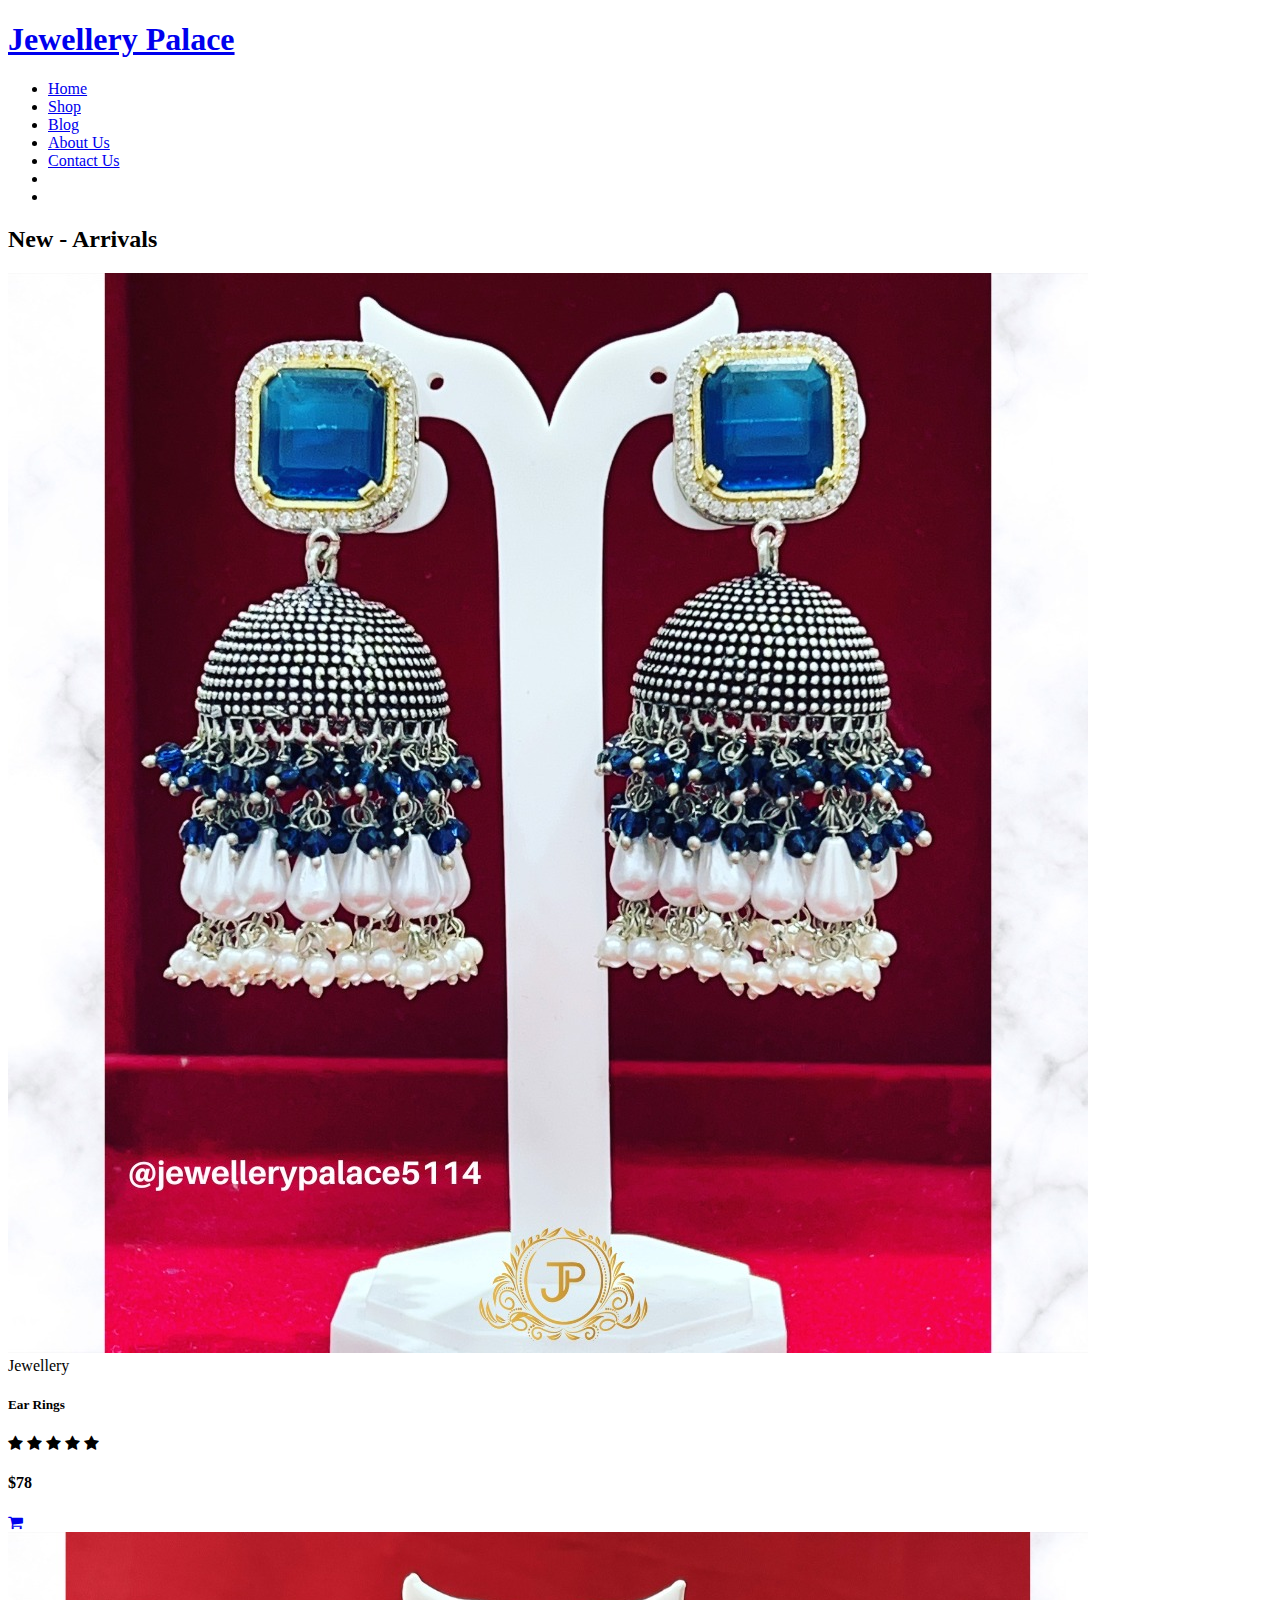
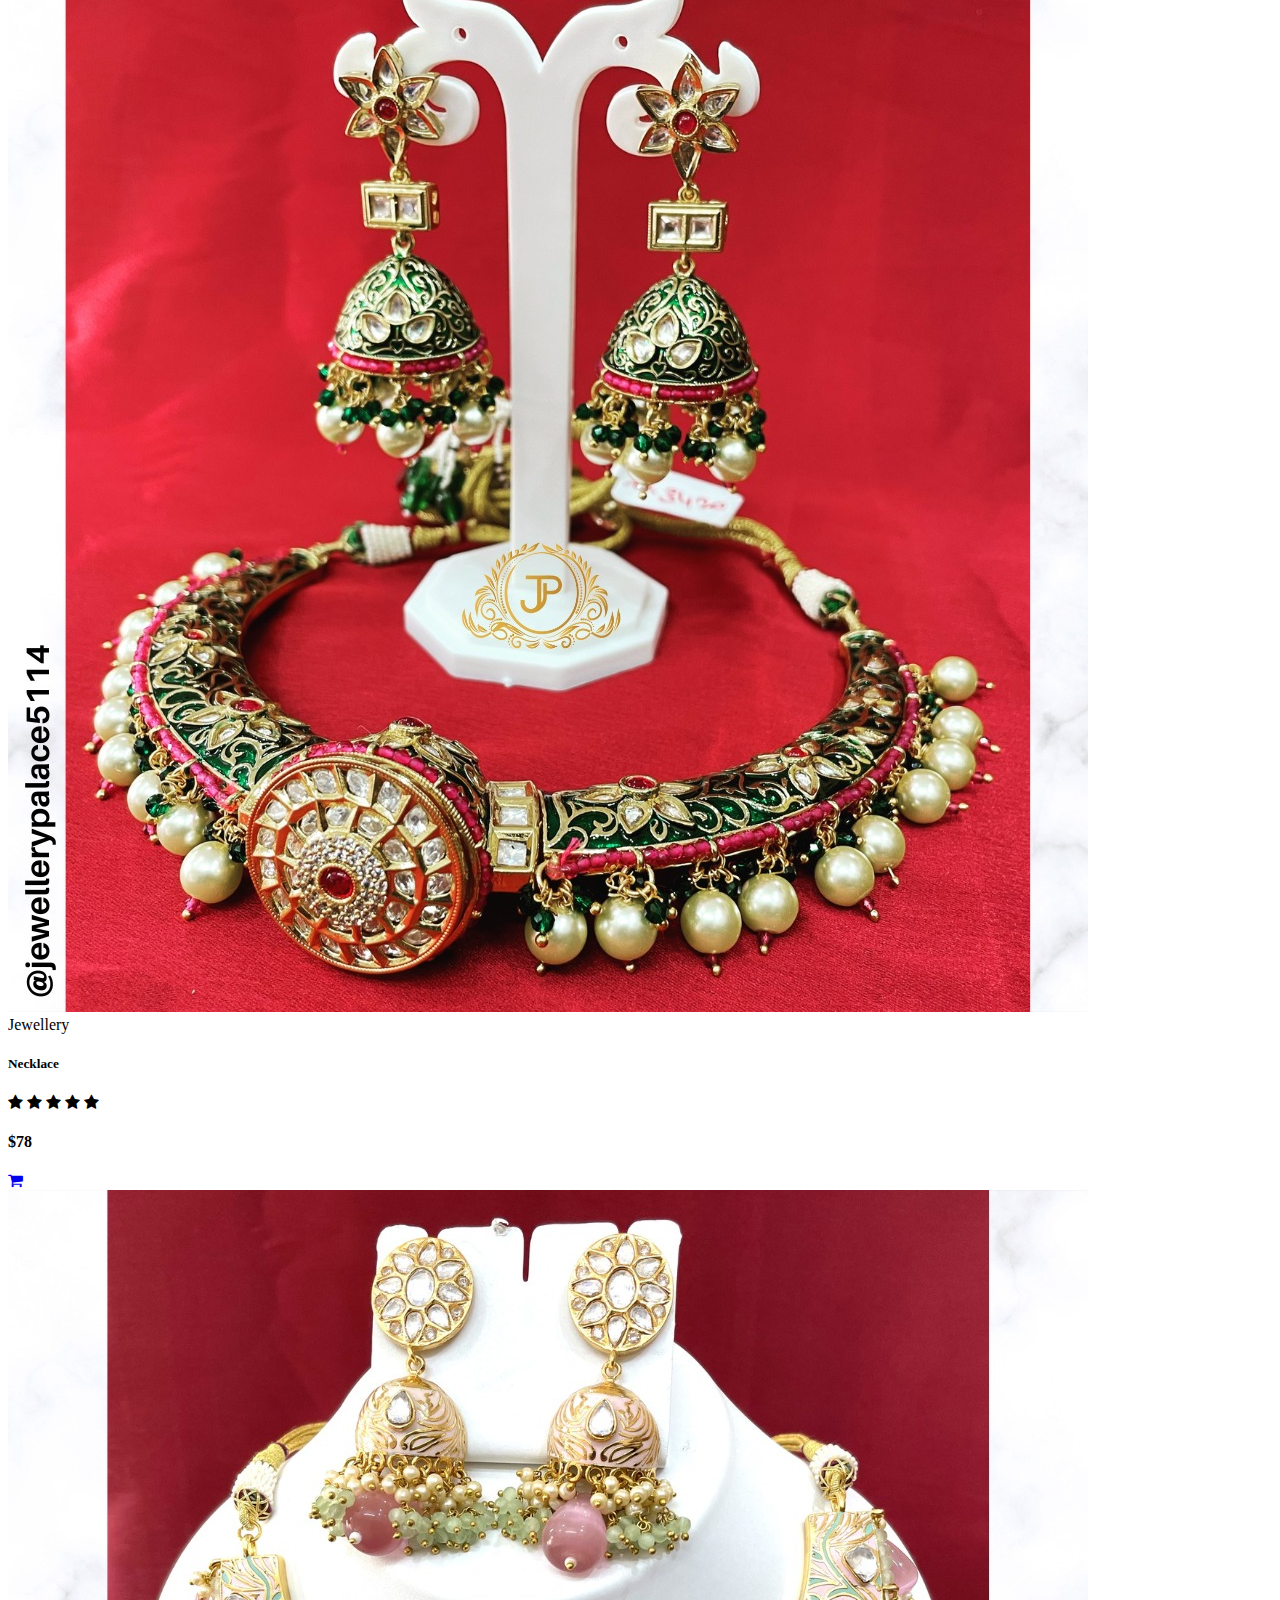
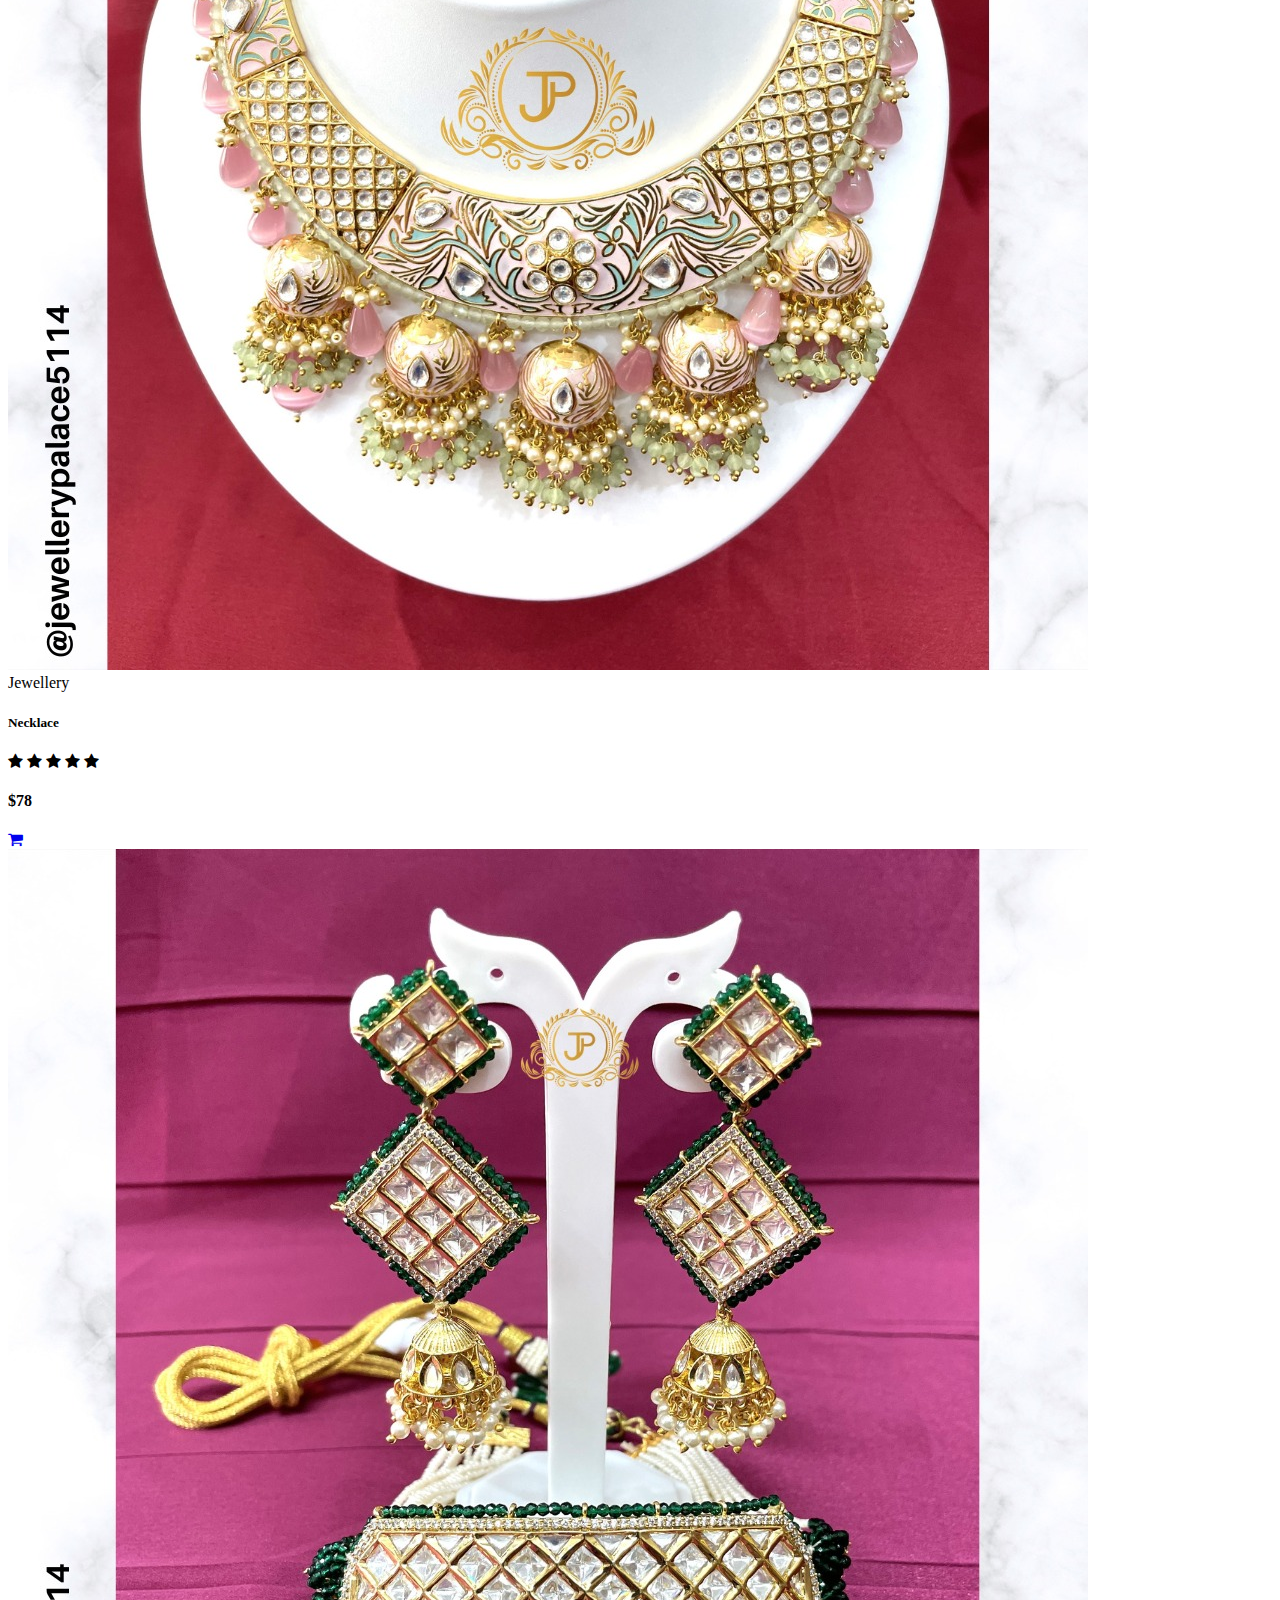
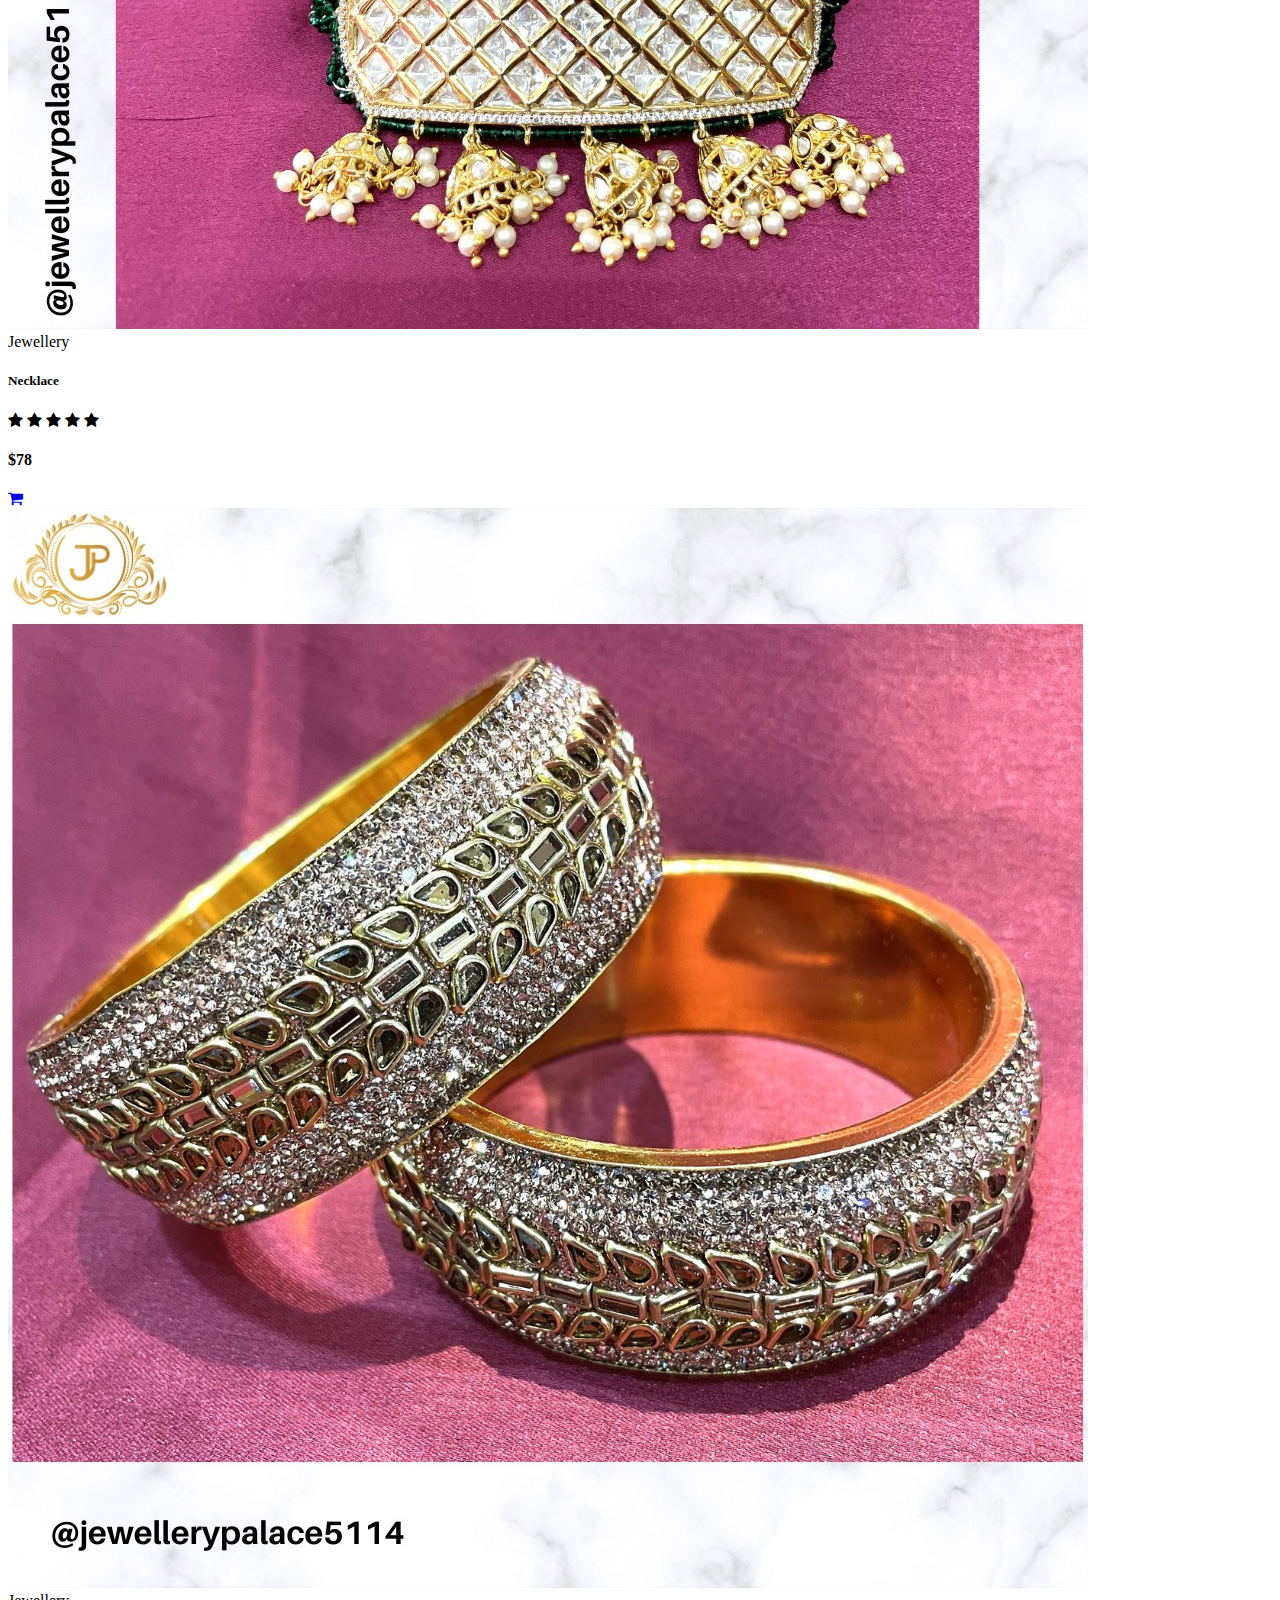
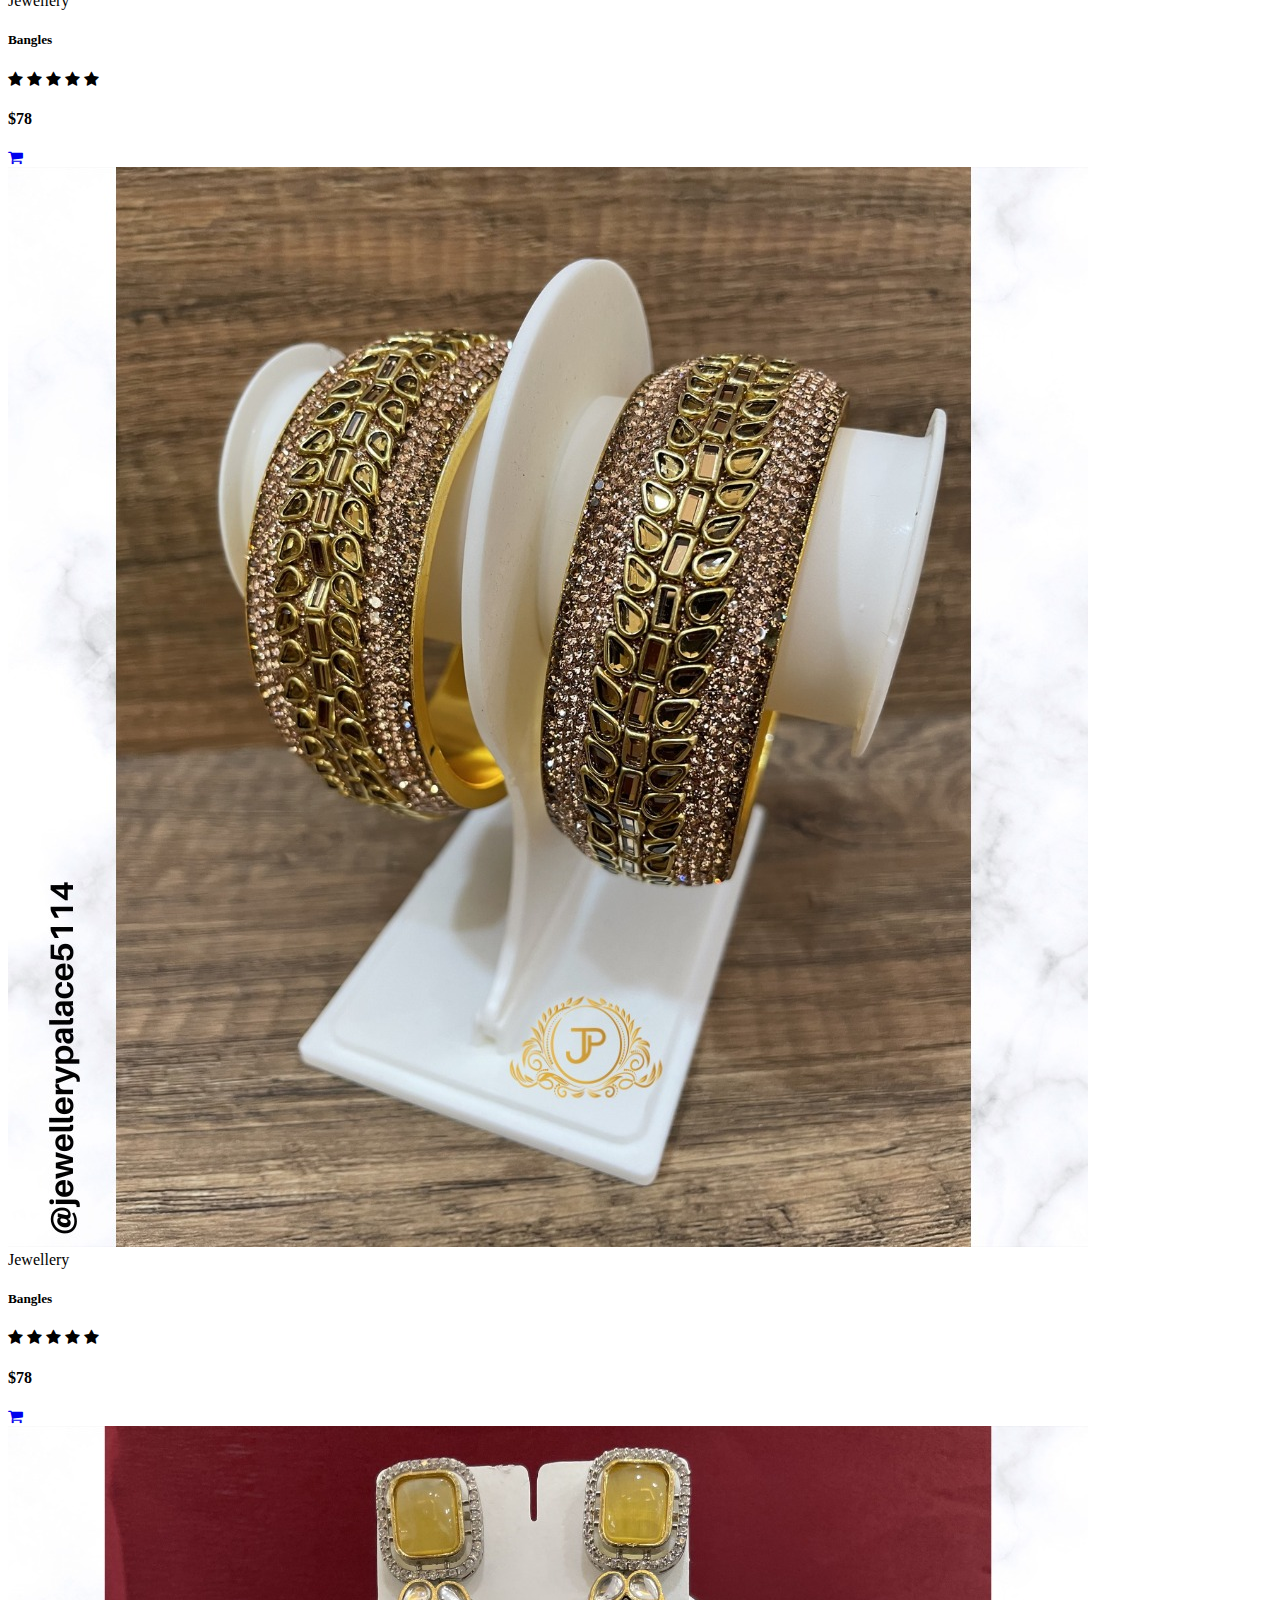
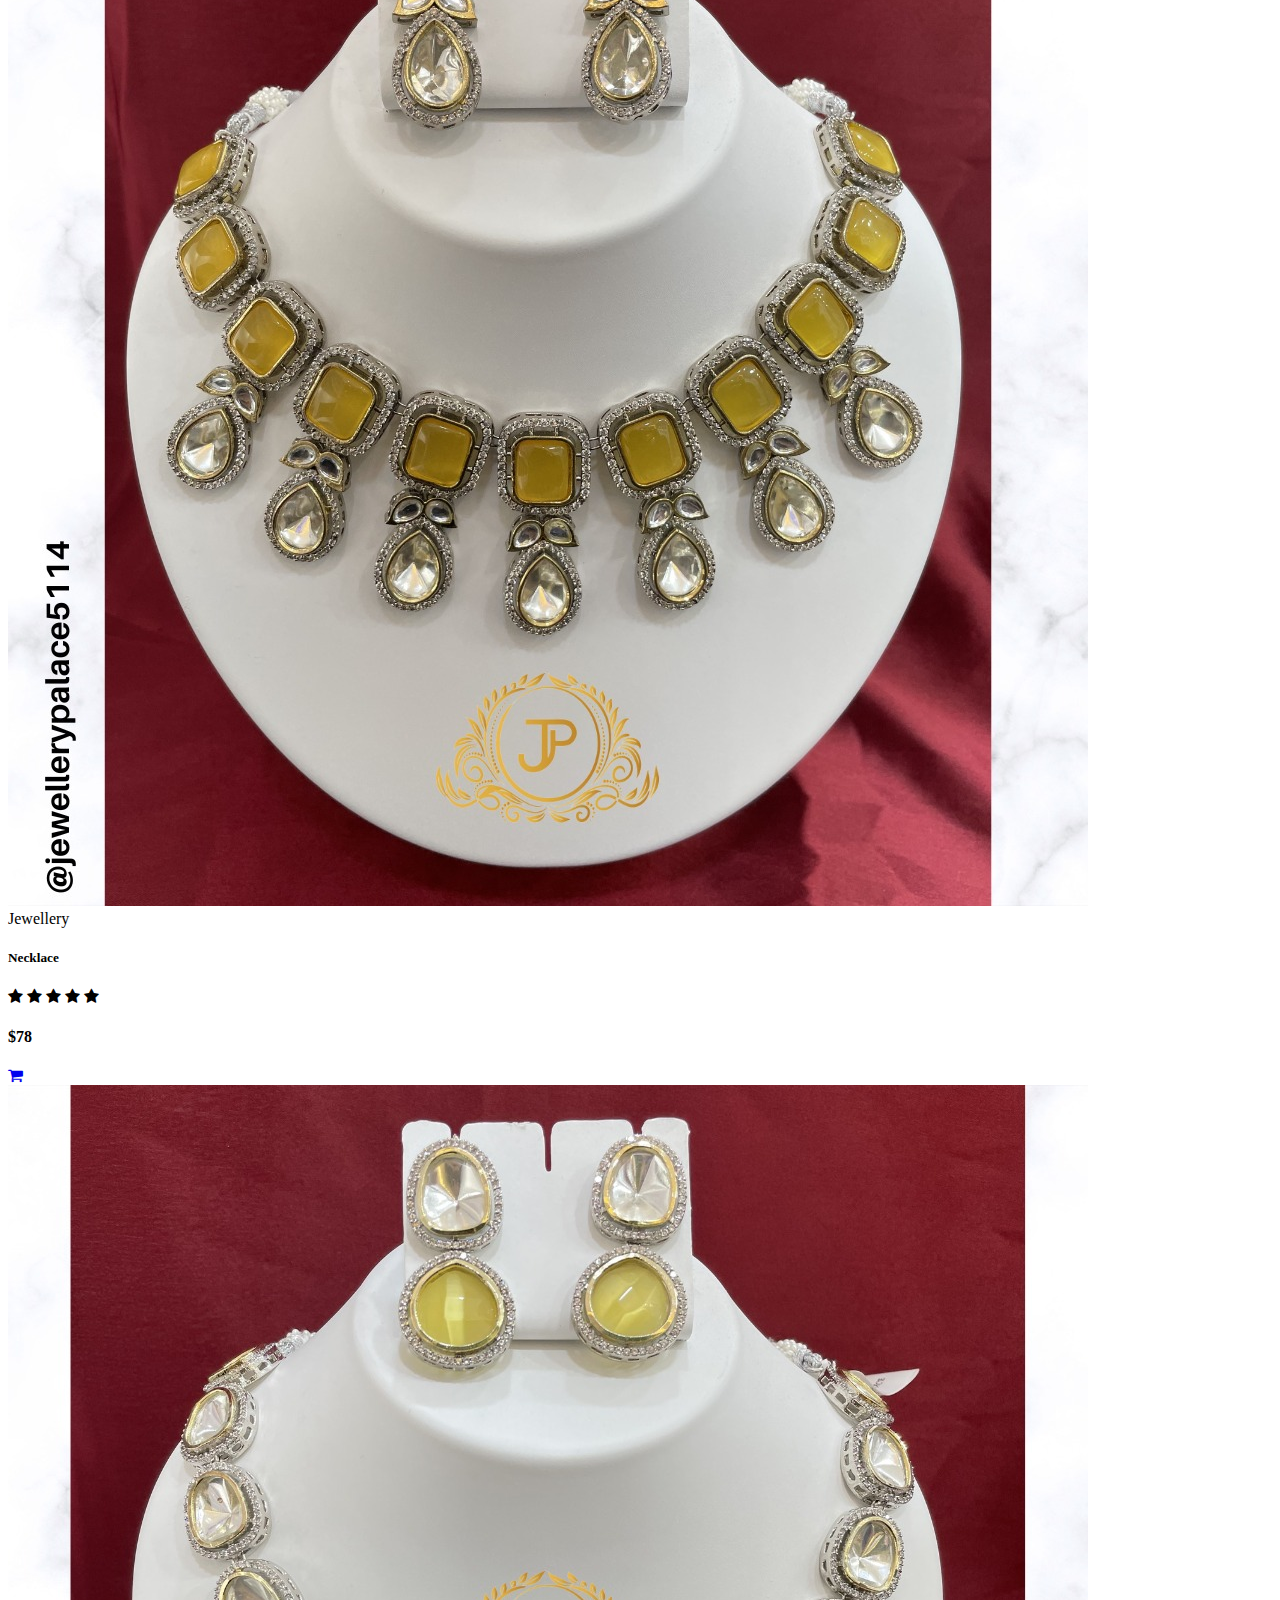
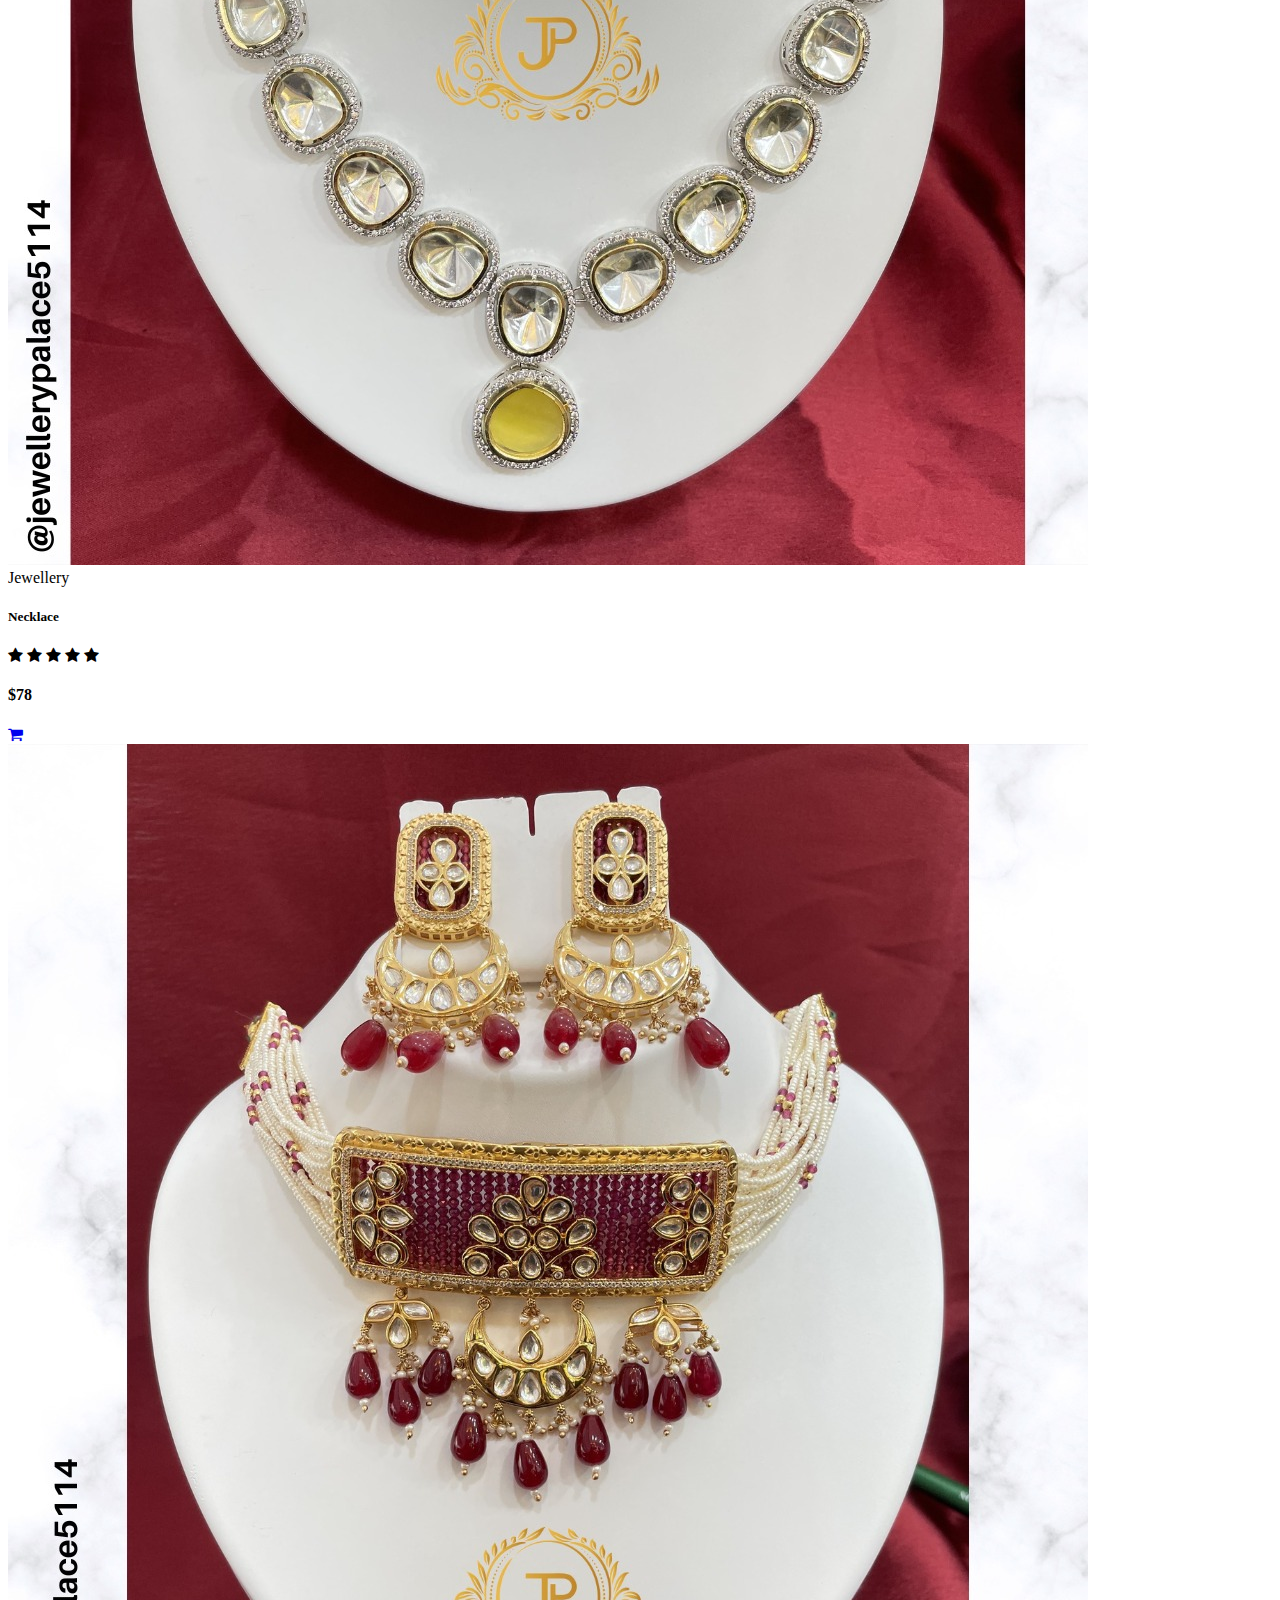
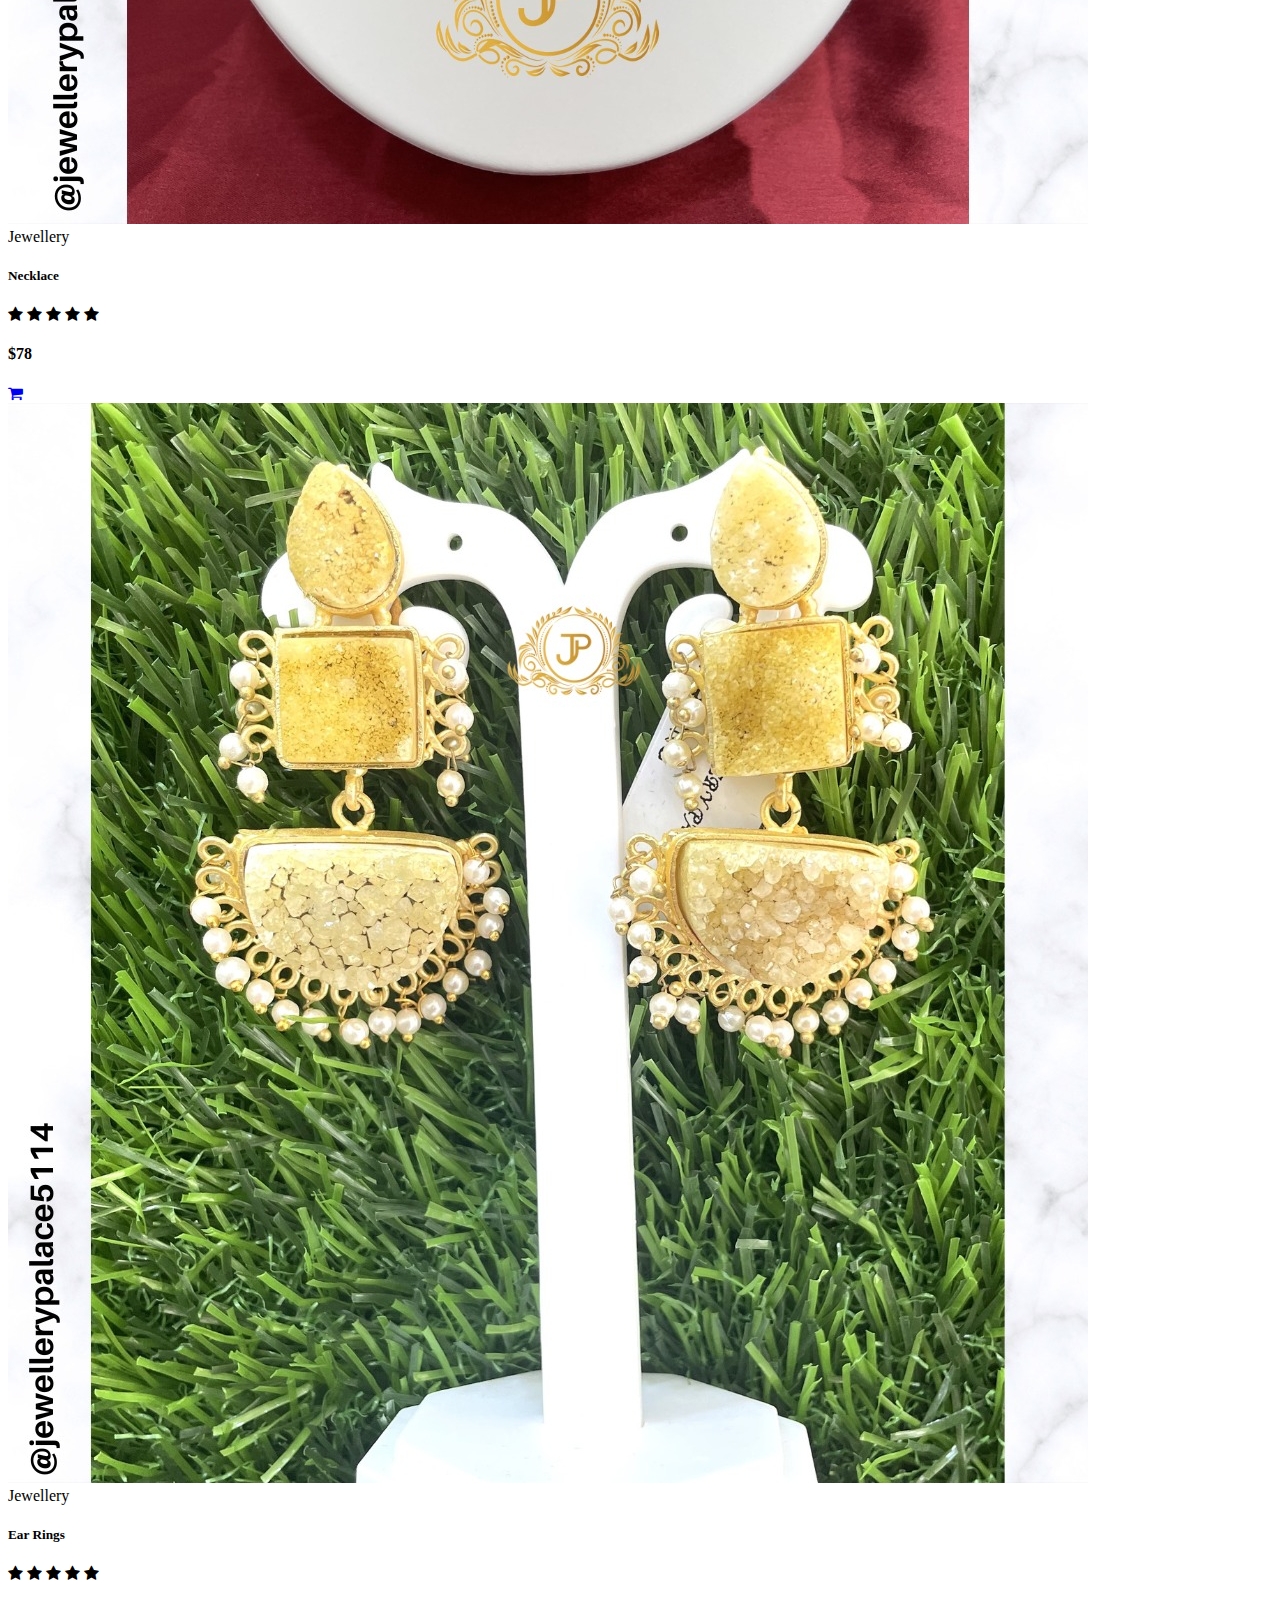
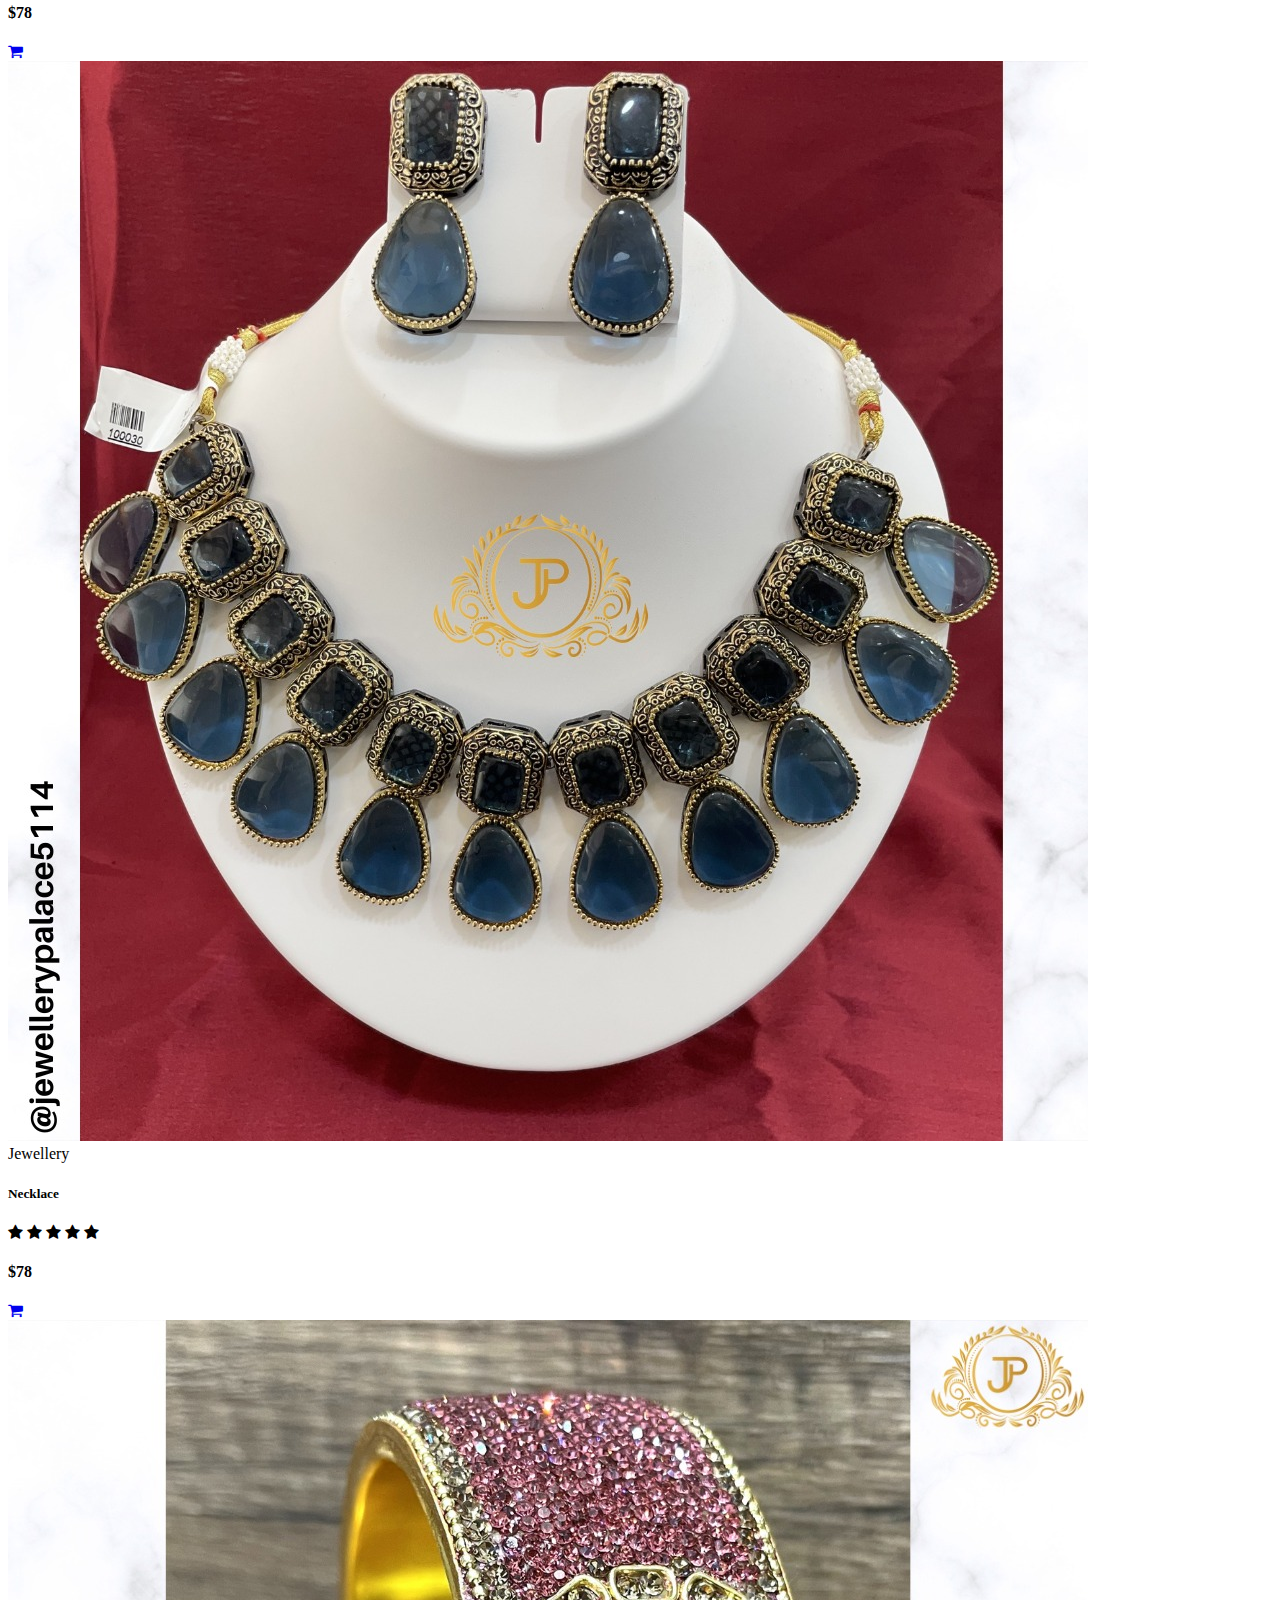
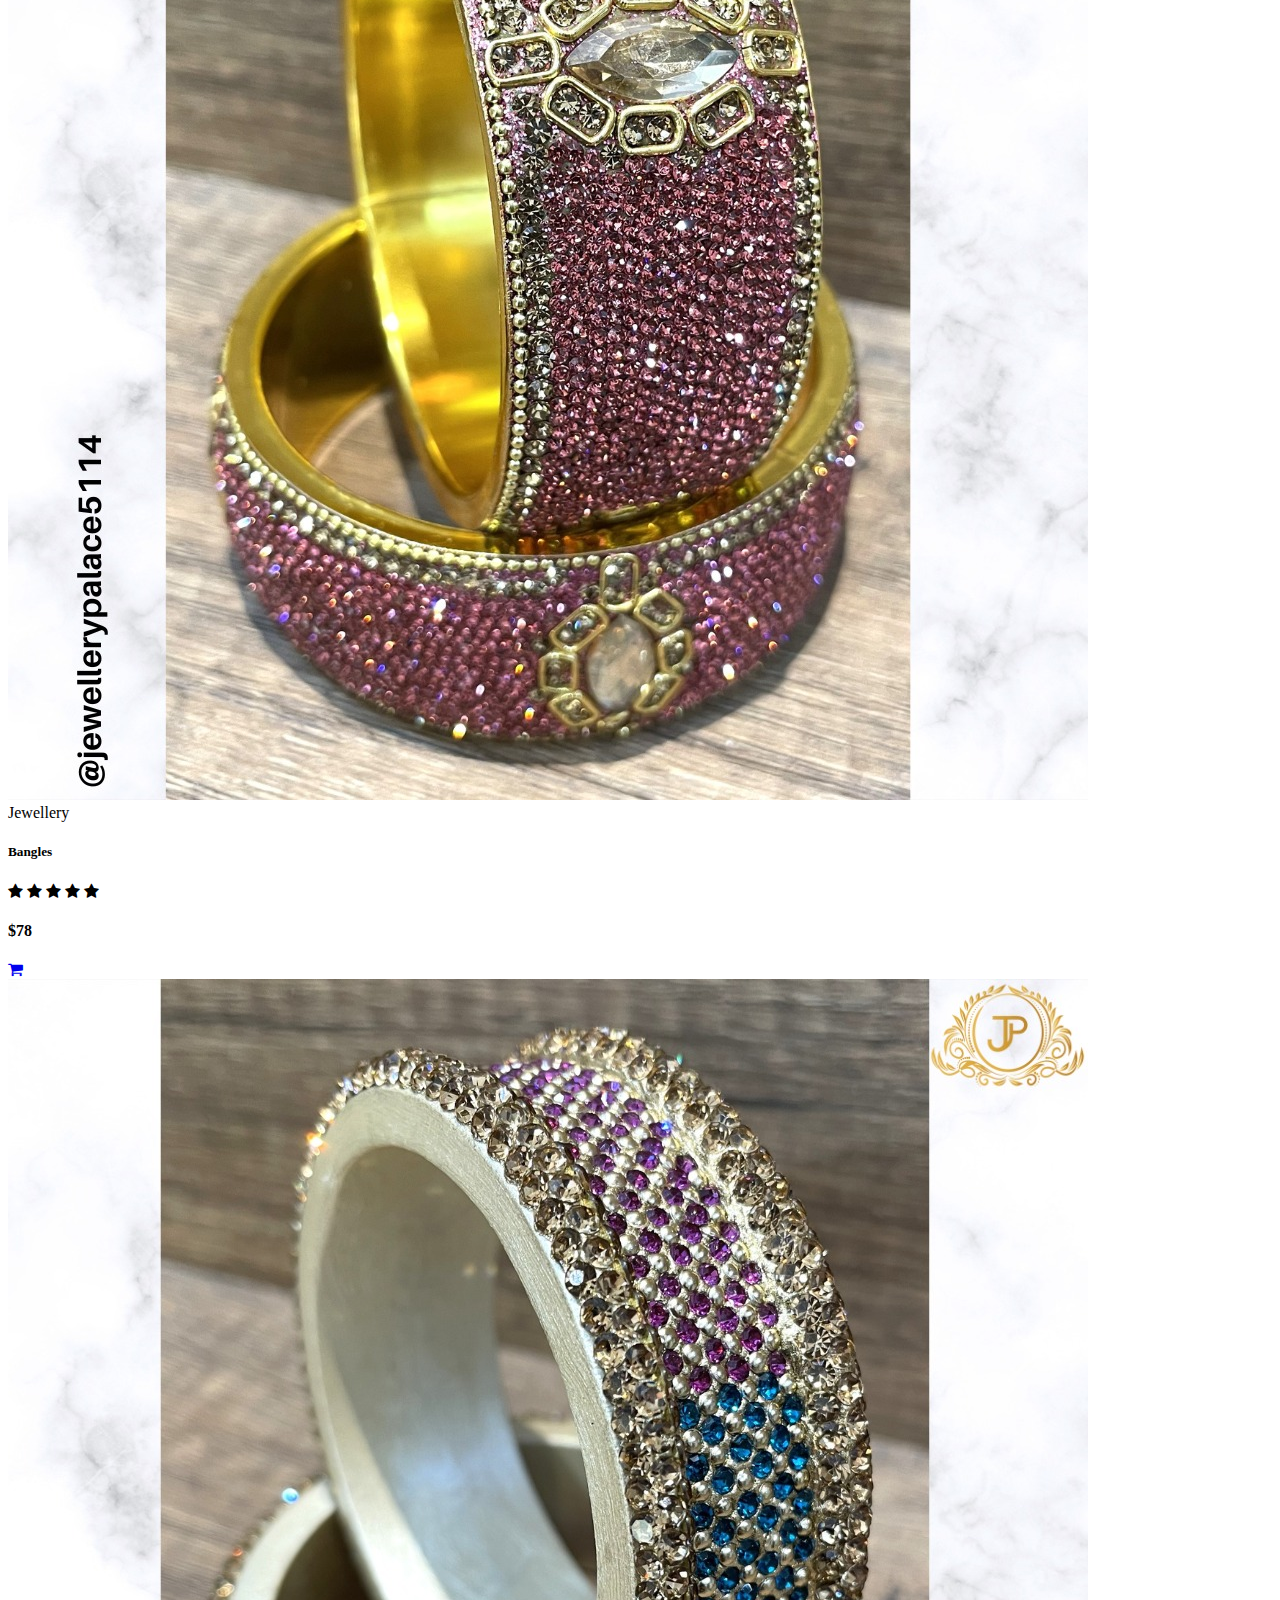
==== shop.html @ 40c8e4d1 "Add files via upload" ====
<!DOCTYPE html>
<html lang="en">

<head>
  <meta charset="UTF-8" />
  <meta http-equiv="X-UA-Compatible" content="IE=edge" />
  <meta name="viewport" content="width=device-width, initial-scale=1.0" />
  <title>Jewellery Palace: Online Jewellery Shopping Store</title>

  <!-- StyleSheet Used -->
  <link rel="stylesheet" href="/eCommerce/css/style.css" />
  <link rel="stylesheet" href="/eCommerce/css/utilities.css" />
  <link rel="stylesheet" href="https://cdnjs.cloudflare.com/ajax/libs/OwlCarousel2/2.3.4/assets/owl.carousel.min.css"
    integrity="sha512-tS3S5qG0BlhnQROyJXvNjeEM4UpMXHrQfTGmbQ1gKmelCxlSEBUaxhRBj/EFTzpbP4RVSrpEikbmdJobCvhE3g=="
    crossorigin="anonymous" referrerpolicy="no-referrer" />
  <link rel="stylesheet"
    href="https://cdnjs.cloudflare.com/ajax/libs/OwlCarousel2/2.3.4/assets/owl.theme.default.min.css"
    integrity="sha512-sMXtMNL1zRzolHYKEujM2AqCLUR9F2C4/05cdbxjjLSRvMQIciEPCQZo++nk7go3BtSuK9kfa/s+a4f4i5pLkw=="
    crossorigin="anonymous" referrerpolicy="no-referrer" />
    <link rel="stylesheet" href="https://cdnjs.cloudflare.com/ajax/libs/font-awesome/4.7.0/css/font-awesome.min.css">

</head>

<body>

  <!-- Header -->
  <section id="header">
    <a href="#" id="brand-name">
      <h1>Jewellery Palace</h1>
    </a>

    <div class="container">
      <ul id="navbar">
        <li><a  href="/eCommerce/index.html" id="">Home</a></li>
        <li><a href="/eCommerce/shop.html" id="" class="active" >Shop</a></li>
        <li><a href="/eCommerce/blog.html" id="">Blog</a></li>
        <li><a href="/eCommerce/About.html" id="">About Us</a></li>
        <li><a href="/eCommerce/contact.html" id="">Contact Us</a></li>
        <li>
          <a href="cart.html" id=""><img src="/eCommerce/img/shopping-cart.png" alt="" id="cart" /><i
              class="fa-light fa-bag-shopping"></i></a>
        </li>
        <li>
          <a href="user.html">
            <img src="/eCommerce/img/user.png" alt="" id="user">
          </a>
        </li>
      </ul>
    </div>
  </section>

  <!-- Home Page -->
  <section class="page-header">
  </section>

  <!-- New Arrivals -->
  <section class="product-list section-p1">
    <h2>New - Arrivals</h2>
    <div class="pro-container">
        <div class="pro" onclick="window.location.href='product-description.html';">
            <img src="img/product/product1.jpg" alt="">
            <div class="description">
                <span>Jewellery</span>
                <h5>Ear Rings</h5>
                <div class="star">
                    <i class="fa fa-star checked"></i>
                    <i class="fa fa-star checked"></i>
                    <i class="fa fa-star checked"></i>
                    <i class="fa fa-star checked"></i>
                    <i class="fa fa-star checked"></i>
                </div>
                <h4>$78</h4>
            </div>
            <a href="#"><i class="fa fa-shopping-cart cart"></i></a>
        </div>
        <div class="pro">
            <img src="img/product/product2.jpg" alt="">
            <div class="description">
                <span>Jewellery</span>
                <h5>Necklace</h5>
                <div class="star">
                    <i class="fa fa-star checked"></i>
                    <i class="fa fa-star checked"></i>
                    <i class="fa fa-star checked"></i>
                    <i class="fa fa-star checked"></i>
                    <i class="fa fa-star checked"></i>
                </div>
                <h4>$78</h4>
            </div>
            <a href="#"><i class="fa fa-shopping-cart cart"></i></a>
        </div>
        <div class="pro">
            <img src="img/product/product3.jpg" alt="">
            <div class="description">
                <span>Jewellery</span>
                <h5>Necklace</h5>
                <div class="star">
                    <i class="fa fa-star checked"></i>
                    <i class="fa fa-star checked"></i>
                    <i class="fa fa-star checked"></i>
                    <i class="fa fa-star checked"></i>
                    <i class="fa fa-star checked"></i>
                </div>
                <h4>$78</h4>
            </div>
            <a href="#"><i class="fa fa-shopping-cart cart"></i></a>
        </div>
        <div class="pro">
            <img src="img/product/product4.jpg" alt="">
            <div class="description">
                <span>Jewellery</span>
                <h5>Necklace</h5>
                <div class="star">
                    <i class="fa fa-star checked"></i>
                    <i class="fa fa-star checked"></i>
                    <i class="fa fa-star checked"></i>
                    <i class="fa fa-star checked"></i>
                    <i class="fa fa-star checked"></i>
                </div>
                <h4>$78</h4>
            </div>
            <a href="#"><i class="fa fa-shopping-cart cart"></i></a>
        </div>
        <div class="pro">
            <img src="img/product/product5.jpg" alt="">
            <div class="description">
                <span>Jewellery</span>
                <h5>Bangles</h5>
                <div class="star">
                    <i class="fa fa-star checked"></i>
                    <i class="fa fa-star checked"></i>
                    <i class="fa fa-star checked"></i>
                    <i class="fa fa-star checked"></i>
                    <i class="fa fa-star checked"></i>
                </div>
                <h4>$78</h4>
            </div>
            <a href="#"><i class="fa fa-shopping-cart cart"></i></a>
        </div>
        <div class="pro">
            <img src="img/product/product6.jpg" alt="">
            <div class="description">
                <span>Jewellery</span>
                <h5>Bangles</h5>
                <div class="star">
                    <i class="fa fa-star checked"></i>
                    <i class="fa fa-star checked"></i>
                    <i class="fa fa-star checked"></i>
                    <i class="fa fa-star checked"></i>
                    <i class="fa fa-star checked"></i>
                </div>
                <h4>$78</h4>
            </div>
            <a href="#"><i class="fa fa-shopping-cart cart"></i></a>
        </div>
        <div class="pro">
            <img src="img/product/product7.jpg" alt="">
            <div class="description">
                <span>Jewellery</span>
                <h5>Necklace</h5>
                <div class="star">
                    <i class="fa fa-star checked"></i>
                    <i class="fa fa-star checked"></i>
                    <i class="fa fa-star checked"></i>
                    <i class="fa fa-star checked"></i>
                    <i class="fa fa-star checked"></i>
                </div>
                <h4>$78</h4>
            </div>
            <a href="#"><i class="fa fa-shopping-cart cart"></i></a>
        </div>
        <div class="pro">
            <img src="img/product/product8.jpg" alt="">
            <div class="description">
                <span>Jewellery</span>
                <h5>Necklace</h5>
                <div class="star">
                    <i class="fa fa-star checked"></i>
                    <i class="fa fa-star checked"></i>
                    <i class="fa fa-star checked"></i>
                    <i class="fa fa-star checked"></i>
                    <i class="fa fa-star checked"></i>
                </div>
                <h4>$78</h4>
            </div>
            <a href="#"><i class="fa fa-shopping-cart cart"></i></a>
        </div>
        <div class="pro">
            <img src="img/product/product9.jpg" alt="">
            <div class="description">
                <span>Jewellery</span>
                <h5>Necklace</h5>
                <div class="star">
                    <i class="fa fa-star checked"></i>
                    <i class="fa fa-star checked"></i>
                    <i class="fa fa-star checked"></i>
                    <i class="fa fa-star checked"></i>
                    <i class="fa fa-star checked"></i>
                </div>
                <h4>$78</h4>
            </div>
            <a href="#"><i class="fa fa-shopping-cart cart"></i></a>
        </div>
        <div class="pro">
            <img src="img/product/product10.jpg" alt="">
            <div class="description">
                <span>Jewellery</span>
                <h5>Ear Rings</h5>
                <div class="star">
                    <i class="fa fa-star checked"></i>
                    <i class="fa fa-star checked"></i>
                    <i class="fa fa-star checked"></i>
                    <i class="fa fa-star checked"></i>
                    <i class="fa fa-star checked"></i>
                </div>
                <h4>$78</h4>
            </div>
            <a href="#"><i class="fa fa-shopping-cart cart"></i></a>
        </div>
        <div class="pro">
            <img src="img/product/product11.jpg" alt="">
            <div class="description">
                <span>Jewellery</span>
                <h5>Necklace</h5>
                <div class="star">
                    <i class="fa fa-star checked"></i>
                    <i class="fa fa-star checked"></i>
                    <i class="fa fa-star checked"></i>
                    <i class="fa fa-star checked"></i>
                    <i class="fa fa-star checked"></i>
                </div>
                <h4>$78</h4>
            </div>
            <a href="#"><i class="fa fa-shopping-cart cart"></i></a>
        </div><div class="pro">
            <img src="img/product/product12.jpg" alt="">
            <div class="description">
                <span>Jewellery</span>
                <h5>Bangles</h5>
                <div class="star">
                    <i class="fa fa-star checked"></i>
                    <i class="fa fa-star checked"></i>
                    <i class="fa fa-star checked"></i>
                    <i class="fa fa-star checked"></i>
                    <i class="fa fa-star checked"></i>
                </div>
                <h4>$78</h4>
            </div>
            <a href="#"><i class="fa fa-shopping-cart cart"></i></a>
        </div>
        <div class="pro">
            <img src="img/product/product13.jpg" alt="">
            <div class="description">
                <span>Jewellery</span>
                <h5>Bangles</h5>
                <div class="star">
                    <i class="fa fa-star checked"></i>
                    <i class="fa fa-star checked"></i>
                    <i class="fa fa-star checked"></i>
                    <i class="fa fa-star checked"></i>
                    <i class="fa fa-star checked"></i>
                </div>
                <h4>$78</h4>
            </div>
            <a href="#"><i class="fa fa-shopping-cart cart"></i></a>
        </div>
        <div class="pro">
            <img src="img/product/product14.jpg" alt="">
            <div class="description">
                <span>Jewellery</span>
                <h5>Bangles</h5>
                <div class="star">
                    <i class="fa fa-star checked"></i>
                    <i class="fa fa-star checked"></i>
                    <i class="fa fa-star checked"></i>
                    <i class="fa fa-star checked"></i>
                    <i class="fa fa-star checked"></i>
                </div>
                <h4>$78</h4>
            </div>
            <a href="#"><i class="fa fa-shopping-cart cart"></i></a>
        </div>
        <div class="pro">
            <img src="img/product/product15.jpg" alt="">
            <div class="description">
                <span>Jewellery</span>
                <h5>Bangles</h5>
                <div class="star">
                    <i class="fa fa-star checked"></i>
                    <i class="fa fa-star checked"></i>
                    <i class="fa fa-star checked"></i>
                    <i class="fa fa-star checked"></i>
                    <i class="fa fa-star checked"></i>
                </div>
                <h4>$78</h4>
            </div>
            <a href="#"><i class="fa fa-shopping-cart cart"></i></a>
        </div>
        <div class="pro">
            <img src="img/product/product16.jpg" alt="">
            <div class="description">
                <span>Jewellery</span>
                <h5>Bangles</h5>
                <div class="star">
                    <i class="fa fa-star checked"></i>
                    <i class="fa fa-star checked"></i>
                    <i class="fa fa-star checked"></i>
                    <i class="fa fa-star checked"></i>
                    <i class="fa fa-star checked"></i>
                </div>
                <h4>$78</h4>
            </div>
            <a href="#"><i class="fa fa-shopping-cart cart"></i></a>
        </div>
        <div class="pro">
            <img src="img/product/product17.jpg" alt="">
            <div class="description">
                <span>Jewellery</span>
                <h5>Necklace</h5>
                <div class="star">
                    <i class="fa fa-star checked"></i>
                    <i class="fa fa-star checked"></i>
                    <i class="fa fa-star checked"></i>
                    <i class="fa fa-star checked"></i>
                    <i class="fa fa-star checked"></i>
                </div>
                <h4>$78</h4>
            </div>
            <a href="#"><i class="fa fa-shopping-cart cart"></i></a>
        </div>
        <div class="pro">
            <img src="img/product/product18.jpg" alt="">
            <div class="description">
                <span>Jewellery</span>
                <h5>Necklace</h5>
                <div class="star">
                    <i class="fa fa-star checked"></i>
                    <i class="fa fa-star checked"></i>
                    <i class="fa fa-star checked"></i>
                    <i class="fa fa-star checked"></i>
                    <i class="fa fa-star checked"></i>
                </div>
                <h4>$78</h4>
            </div>
            <a href="#"><i class="fa fa-shopping-cart cart"></i></a>
        </div>
        <div class="pro">
            <img src="img/product/product19.jpg" alt="">
            <div class="description">
                <span>Jewellery</span>
                <h5>Ear Rings</h5>
                <div class="star">
                    <i class="fa fa-star checked"></i>
                    <i class="fa fa-star checked"></i>
                    <i class="fa fa-star checked"></i>
                    <i class="fa fa-star checked"></i>
                    <i class="fa fa-star checked"></i>
                </div>
                <h4>$78</h4>
            </div>
            <a href="#"><i class="fa fa-shopping-cart cart"></i></a>
        </div>
        <div class="pro">
            <img src="img/product/product20.jpg" alt="">
            <div class="description">
                <span>Jewellery</span>
                <h5>Necklace</h5>
                <div class="star">
                    <i class="fa fa-star checked"></i>
                    <i class="fa fa-star checked"></i>
                    <i class="fa fa-star checked"></i>
                    <i class="fa fa-star checked"></i>
                    <i class="fa fa-star checked"></i>
                </div>
                <h4>$78</h4>
            </div>
            <a href="#"><i class="fa fa-shopping-cart cart"></i></a>
        </div>
    </div>
  </section>

  <!-- Pagination-->
  <section class="pagination">
    <a href="#">1</a>
    <a href="#">2</a>
    <a href="#"><i class="fa fa-arrow-right"></i></a>

  </section>
  
  <!-- Newsletter  -->
  <section id="news-letter">
    <div class="container">
      <div class="info">
        <h4>Sign Up for Newsletter</h4>
        <p>Get E-main update about our latest shop and <span>special offers</span>
        </p>
      </div>
      <div class="form">
        <input type="text" placeholder="Enter Your Email Address" id="">
        <button>Sign Up</button>
      </div>
  </section>

  <!-- Footer -->
  <footer>
    <div class="col">
      <a href="#" id="brand-name">
        <h1>Jewellery Palace</h1>
      </a>
      <h4>Contact</h4>
      <p><strong>Address: </strong> 420 Gokuldham Society Powder Gali Andheri Wset Mumbai - 4400023</p>
      <p><strong>Phone: </strong> +91 - 6969696969</p>
      <p><strong>Visit: </strong> 10:00 AM - 8:00 PM Mon - Sat</p>
      <p><strong>Email: </strong> info@jewellery.com</p>

      <div class="follow">
        <h4>Connect with us </h4>
        <div class="icon">
          <a href="#"><img src="/eCommerce/img/icon/facebook.png" alt=""></a>
          <a href="#"><img src="/eCommerce/img/icon/instagram.png" alt=""></a>
          <a href="#"><img src="/eCommerce/img/icon/youtube.png" alt=""></a>
        </div>
      </div>
    </div>
    <div class="col">
      <h4>About</h4>
      <a href="#">About Us</a>
      <a href="#">Delivery Status</a>
      <a href="#">Return and Refund Policy</a>
      <a href="#">Terms & Conditions</a>
      <a href="#">Contact Us</a>
    </div>
    <div class="col">
      <h4>My Account</h4>
      <a href="#">Sign In</a>
      <a href="#">My Cart</a>
      <a href="#">My Wishlist</a>
      <a href="#">My Orders</a>
      <a href="#">Help</a>
    </div>

    <div class="col install">
      <h4>Install App</h4>
      <p>from App Store or Google Play Store</p>
      <div class="row">
        <a href="#"><img src="/eCommerce/img/icon/app-store.png" alt=""></a>
        <a href="#"><img src="/eCommerce/img/icon/play-store.png" alt=""></a>
      </div>
      <p>Secured Payment Gateways</p>
      <a href="#" id="payment"><img src="/eCommerce/img/icon/payment.png" alt=""></a>
    </div>
    </div>


  </footer>
  <div class="copyright">
    <p>&#169 Copyright and All Right Reserved</p>
  </div>

  <!-- Scripts -->
  <script src="https://cdnjs.cloudflare.com/ajax/libs/jquery/3.6.1/jquery.min.js"
    integrity="sha512-aVKKRRi/Q/YV+4mjoKBsE4x3H+BkegoM/em46NNlCqNTmUYADjBbeNefNxYV7giUp0VxICtqdrbqU7iVaeZNXA=="
    crossorigin="anonymous" referrerpolicy="no-referrer"></script>
  <script src="https://cdnjs.cloudflare.com/ajax/libs/OwlCarousel2/2.3.4/owl.carousel.min.js"
    integrity="sha512-bPs7Ae6pVvhOSiIcyUClR7/q2OAsRiovw4vAkX+zJbw3ShAeeqezq50RIIcIURq7Oa20rW2n2q+fyXBNcU9lrw=="
    crossorigin="anonymous" referrerpolicy="no-referrer"></script>
  <script src="/eCommerce/js/script.js"></script>

</body>

</html>
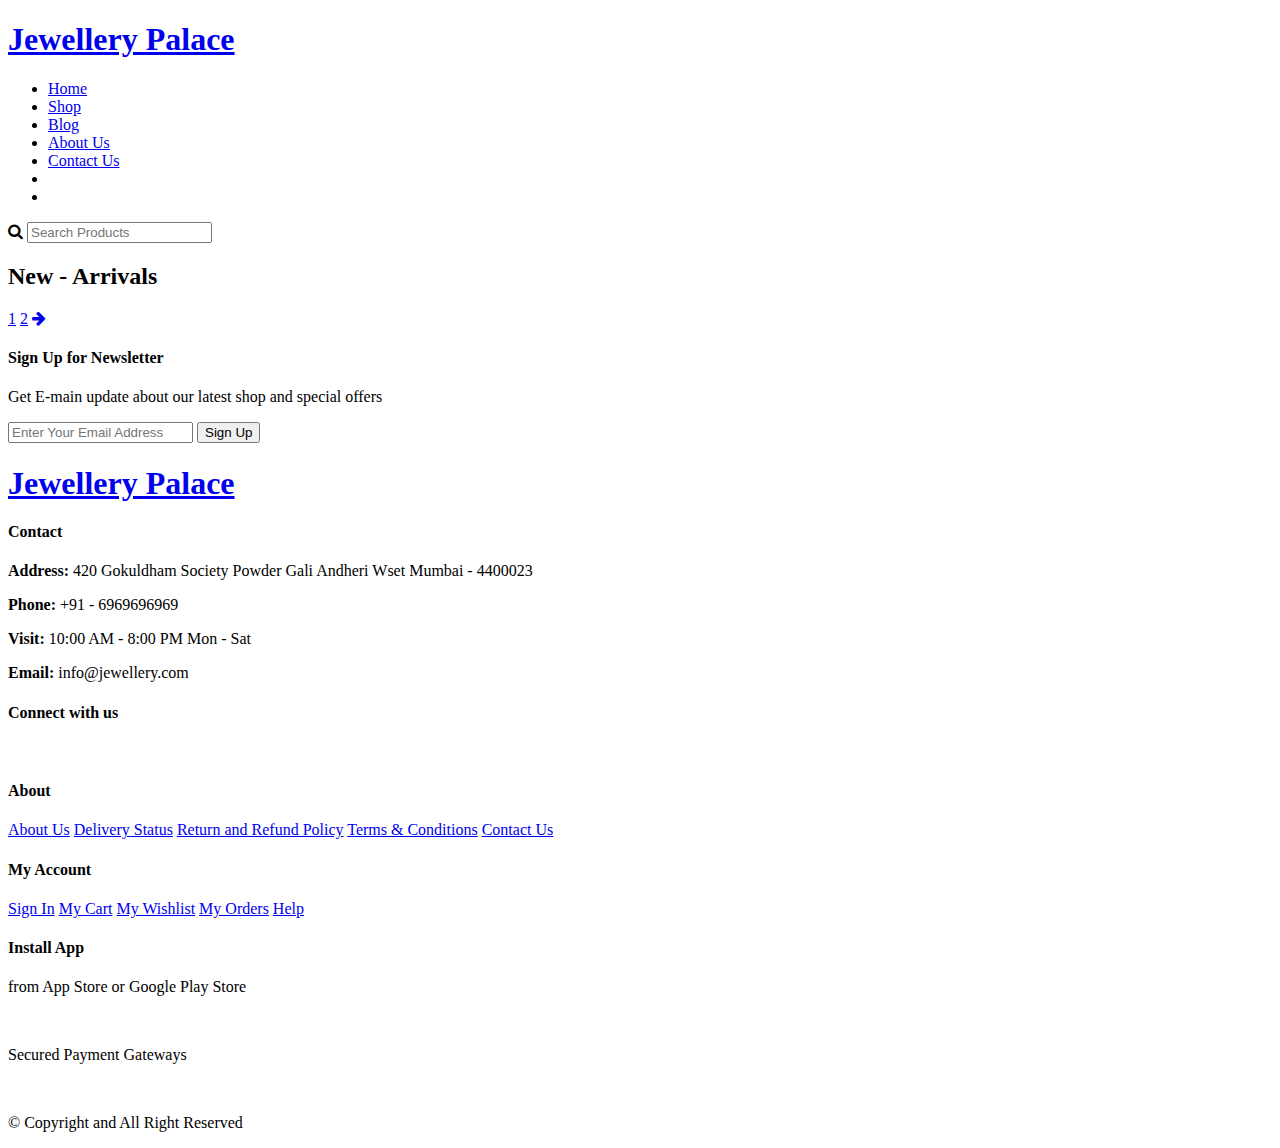
==== commit 491565da: "Add files via upload" ====
--- a/shop.html
+++ b/shop.html
@@ -2,469 +2,184 @@
 <html lang="en">
 
 <head>
-  <meta charset="UTF-8" />
-  <meta http-equiv="X-UA-Compatible" content="IE=edge" />
-  <meta name="viewport" content="width=device-width, initial-scale=1.0" />
-  <title>Jewellery Palace: Online Jewellery Shopping Store</title>
+    <meta charset="UTF-8" />
+    <meta http-equiv="X-UA-Compatible" content="IE=edge" />
+    <meta name="viewport" content="width=device-width, initial-scale=1.0" />
+    <title>Jewellery Palace: Online Jewellery Shopping Store</title>
 
-  <!-- StyleSheet Used -->
-  <link rel="stylesheet" href="/eCommerce/css/style.css" />
-  <link rel="stylesheet" href="/eCommerce/css/utilities.css" />
-  <link rel="stylesheet" href="https://cdnjs.cloudflare.com/ajax/libs/OwlCarousel2/2.3.4/assets/owl.carousel.min.css"
-    integrity="sha512-tS3S5qG0BlhnQROyJXvNjeEM4UpMXHrQfTGmbQ1gKmelCxlSEBUaxhRBj/EFTzpbP4RVSrpEikbmdJobCvhE3g=="
-    crossorigin="anonymous" referrerpolicy="no-referrer" />
-  <link rel="stylesheet"
-    href="https://cdnjs.cloudflare.com/ajax/libs/OwlCarousel2/2.3.4/assets/owl.theme.default.min.css"
-    integrity="sha512-sMXtMNL1zRzolHYKEujM2AqCLUR9F2C4/05cdbxjjLSRvMQIciEPCQZo++nk7go3BtSuK9kfa/s+a4f4i5pLkw=="
-    crossorigin="anonymous" referrerpolicy="no-referrer" />
+    <!-- StyleSheet Used -->
+    <link rel="stylesheet" href="/eCommerce/css/style.css" />
+    <link rel="stylesheet" href="/eCommerce/css/utilities.css" />
+    <link rel="stylesheet" href="https://cdnjs.cloudflare.com/ajax/libs/OwlCarousel2/2.3.4/assets/owl.carousel.min.css"
+        integrity="sha512-tS3S5qG0BlhnQROyJXvNjeEM4UpMXHrQfTGmbQ1gKmelCxlSEBUaxhRBj/EFTzpbP4RVSrpEikbmdJobCvhE3g=="
+        crossorigin="anonymous" referrerpolicy="no-referrer" />
+    <link rel="stylesheet"
+        href="https://cdnjs.cloudflare.com/ajax/libs/OwlCarousel2/2.3.4/assets/owl.theme.default.min.css"
+        integrity="sha512-sMXtMNL1zRzolHYKEujM2AqCLUR9F2C4/05cdbxjjLSRvMQIciEPCQZo++nk7go3BtSuK9kfa/s+a4f4i5pLkw=="
+        crossorigin="anonymous" referrerpolicy="no-referrer" />
     <link rel="stylesheet" href="https://cdnjs.cloudflare.com/ajax/libs/font-awesome/4.7.0/css/font-awesome.min.css">
+    <link rel="stylesheet" href="path/to/font-awesome/css/font-awesome.min.css">
 
 </head>
 
 <body>
 
-  <!-- Header -->
-  <section id="header">
-    <a href="#" id="brand-name">
-      <h1>Jewellery Palace</h1>
-    </a>
+    <!-- Header -->
+    <section id="header">
+        <a href="#" id="brand-name">
+            <h1>Jewellery Palace</h1>
+        </a>
 
-    <div class="container">
-      <ul id="navbar">
-        <li><a  href="/eCommerce/index.html" id="">Home</a></li>
-        <li><a href="/eCommerce/shop.html" id="" class="active" >Shop</a></li>
-        <li><a href="/eCommerce/blog.html" id="">Blog</a></li>
-        <li><a href="/eCommerce/About.html" id="">About Us</a></li>
-        <li><a href="/eCommerce/contact.html" id="">Contact Us</a></li>
-        <li>
-          <a href="cart.html" id=""><img src="/eCommerce/img/shopping-cart.png" alt="" id="cart" /><i
-              class="fa-light fa-bag-shopping"></i></a>
-        </li>
-        <li>
-          <a href="user.html">
-            <img src="/eCommerce/img/user.png" alt="" id="user">
-          </a>
-        </li>
-      </ul>
-    </div>
-  </section>
+        <div class="container">
+            <ul id="navbar">
+                <li><a href="/eCommerce/index.html" id="">Home</a></li>
+                <li><a href="/eCommerce/shop.html" id="" class="active">Shop</a></li>
+                <li><a href="/eCommerce/blog.html" id="">Blog</a></li>
+                <li><a href="/eCommerce/About.html" id="">About Us</a></li>
+                <li><a href="/eCommerce/contact.html" id="">Contact Us</a></li>
+                <li>
+                    <a href="cart.html" id=""><img src="/eCommerce/img/shopping-cart.png" alt="" id="cart" /><i
+                            class="fa-light fa-bag-shopping"></i></a>
+                </li>
+                <li>
+                    <a href="user.html">
+                        <img src="/eCommerce/img/user.png" alt="" id="user">
+                    </a>
+                </li>
+            </ul>
+        </div>
+    </section>
 
-  <!-- Home Page -->
-  <section class="page-header">
-  </section>
+    <!-- Home Page -->
+    <section class="page-header">
+    </section>
 
-  <!-- New Arrivals -->
-  <section class="product-list section-p1">
-    <h2>New - Arrivals</h2>
-    <div class="pro-container">
-        <div class="pro" onclick="window.location.href='product-description.html';">
-            <img src="img/product/product1.jpg" alt="">
-            <div class="description">
-                <span>Jewellery</span>
-                <h5>Ear Rings</h5>
-                <div class="star">
-                    <i class="fa fa-star checked"></i>
-                    <i class="fa fa-star checked"></i>
-                    <i class="fa fa-star checked"></i>
-                    <i class="fa fa-star checked"></i>
-                    <i class="fa fa-star checked"></i>
+    <!-- Product Search Section-->
+    <section class="search-section">
+        <form>
+            <i class="fa fa-search" aria-hidden="true"></i>
+            <input type="text" id="search-item" placeholder="Search Products" onkeyup="search()">
+        </form>
+    </section>
+
+    <!-- New Arrivals -->
+    <section class="product-list section-p1">
+        <h2>New - Arrivals</h2>
+        <div class="pro-container" id="product-list">
+        </div>
+    </section>
+
+    <!-- Pagination-->
+    <section class="pagination">
+        <a href="#">1</a>
+        <a href="#">2</a>
+        <a href="#"><i class="fa fa-arrow-right"></i></a>
+
+    </section>
+
+    <!-- Newsletter  -->
+    <section id="news-letter">
+        <div class="container">
+            <div class="info">
+                <h4>Sign Up for Newsletter</h4>
+                <p>Get E-main update about our latest shop and <span>special offers</span>
+                </p>
+            </div>
+            <div class="form">
+                <input type="text" placeholder="Enter Your Email Address" id="">
+                <button>Sign Up</button>
+            </div>
+    </section>
+
+    <!-- Footer -->
+    <footer>
+        <div class="col">
+            <a href="#" id="brand-name">
+                <h1>Jewellery Palace</h1>
+            </a>
+            <h4>Contact</h4>
+            <p><strong>Address: </strong> 420 Gokuldham Society Powder Gali Andheri Wset Mumbai - 4400023</p>
+            <p><strong>Phone: </strong> +91 - 6969696969</p>
+            <p><strong>Visit: </strong> 10:00 AM - 8:00 PM Mon - Sat</p>
+            <p><strong>Email: </strong> info@jewellery.com</p>
+
+            <div class="follow">
+                <h4>Connect with us </h4>
+                <div class="icon">
+                    <a href="#"><img src="/eCommerce/img/icon/facebook.png" alt=""></a>
+                    <a href="#"><img src="/eCommerce/img/icon/instagram.png" alt=""></a>
+                    <a href="#"><img src="/eCommerce/img/icon/youtube.png" alt=""></a>
                 </div>
-                <h4>$78</h4>
             </div>
-            <a href="#"><i class="fa fa-shopping-cart cart"></i></a>
         </div>
-        <div class="pro">
-            <img src="img/product/product2.jpg" alt="">
-            <div class="description">
-                <span>Jewellery</span>
-                <h5>Necklace</h5>
-                <div class="star">
-                    <i class="fa fa-star checked"></i>
-                    <i class="fa fa-star checked"></i>
-                    <i class="fa fa-star checked"></i>
-                    <i class="fa fa-star checked"></i>
-                    <i class="fa fa-star checked"></i>
-                </div>
-                <h4>$78</h4>
+        <div class="col">
+            <h4>About</h4>
+            <a href="#">About Us</a>
+            <a href="#">Delivery Status</a>
+            <a href="#">Return and Refund Policy</a>
+            <a href="#">Terms & Conditions</a>
+            <a href="#">Contact Us</a>
+        </div>
+        <div class="col">
+            <h4>My Account</h4>
+            <a href="#">Sign In</a>
+            <a href="#">My Cart</a>
+            <a href="#">My Wishlist</a>
+            <a href="#">My Orders</a>
+            <a href="#">Help</a>
+        </div>
+
+        <div class="col install">
+            <h4>Install App</h4>
+            <p>from App Store or Google Play Store</p>
+            <div class="row">
+                <a href="#"><img src="/eCommerce/img/icon/app-store.png" alt=""></a>
+                <a href="#"><img src="/eCommerce/img/icon/play-store.png" alt=""></a>
             </div>
-            <a href="#"><i class="fa fa-shopping-cart cart"></i></a>
+            <p>Secured Payment Gateways</p>
+            <a href="#" id="payment"><img src="/eCommerce/img/icon/payment.png" alt=""></a>
         </div>
-        <div class="pro">
-            <img src="img/product/product3.jpg" alt="">
-            <div class="description">
-                <span>Jewellery</span>
-                <h5>Necklace</h5>
-                <div class="star">
-                    <i class="fa fa-star checked"></i>
-                    <i class="fa fa-star checked"></i>
-                    <i class="fa fa-star checked"></i>
-                    <i class="fa fa-star checked"></i>
-                    <i class="fa fa-star checked"></i>
-                </div>
-                <h4>$78</h4>
-            </div>
-            <a href="#"><i class="fa fa-shopping-cart cart"></i></a>
         </div>
-        <div class="pro">
-            <img src="img/product/product4.jpg" alt="">
-            <div class="description">
-                <span>Jewellery</span>
-                <h5>Necklace</h5>
-                <div class="star">
-                    <i class="fa fa-star checked"></i>
-                    <i class="fa fa-star checked"></i>
-                    <i class="fa fa-star checked"></i>
-                    <i class="fa fa-star checked"></i>
-                    <i class="fa fa-star checked"></i>
-                </div>
-                <h4>$78</h4>
-            </div>
-            <a href="#"><i class="fa fa-shopping-cart cart"></i></a>
-        </div>
-        <div class="pro">
-            <img src="img/product/product5.jpg" alt="">
-            <div class="description">
-                <span>Jewellery</span>
-                <h5>Bangles</h5>
-                <div class="star">
-                    <i class="fa fa-star checked"></i>
-                    <i class="fa fa-star checked"></i>
-                    <i class="fa fa-star checked"></i>
-                    <i class="fa fa-star checked"></i>
-                    <i class="fa fa-star checked"></i>
-                </div>
-                <h4>$78</h4>
-            </div>
-            <a href="#"><i class="fa fa-shopping-cart cart"></i></a>
-        </div>
-        <div class="pro">
-            <img src="img/product/product6.jpg" alt="">
-            <div class="description">
-                <span>Jewellery</span>
-                <h5>Bangles</h5>
-                <div class="star">
-                    <i class="fa fa-star checked"></i>
-                    <i class="fa fa-star checked"></i>
-                    <i class="fa fa-star checked"></i>
-                    <i class="fa fa-star checked"></i>
-                    <i class="fa fa-star checked"></i>
-                </div>
-                <h4>$78</h4>
-            </div>
-            <a href="#"><i class="fa fa-shopping-cart cart"></i></a>
-        </div>
-        <div class="pro">
-            <img src="img/product/product7.jpg" alt="">
-            <div class="description">
-                <span>Jewellery</span>
-                <h5>Necklace</h5>
-                <div class="star">
-                    <i class="fa fa-star checked"></i>
-                    <i class="fa fa-star checked"></i>
-                    <i class="fa fa-star checked"></i>
-                    <i class="fa fa-star checked"></i>
-                    <i class="fa fa-star checked"></i>
-                </div>
-                <h4>$78</h4>
-            </div>
-            <a href="#"><i class="fa fa-shopping-cart cart"></i></a>
-        </div>
-        <div class="pro">
-            <img src="img/product/product8.jpg" alt="">
-            <div class="description">
-                <span>Jewellery</span>
-                <h5>Necklace</h5>
-                <div class="star">
-                    <i class="fa fa-star checked"></i>
-                    <i class="fa fa-star checked"></i>
-                    <i class="fa fa-star checked"></i>
-                    <i class="fa fa-star checked"></i>
-                    <i class="fa fa-star checked"></i>
-                </div>
-                <h4>$78</h4>
-            </div>
-            <a href="#"><i class="fa fa-shopping-cart cart"></i></a>
-        </div>
-        <div class="pro">
-            <img src="img/product/product9.jpg" alt="">
-            <div class="description">
-                <span>Jewellery</span>
-                <h5>Necklace</h5>
-                <div class="star">
-                    <i class="fa fa-star checked"></i>
-                    <i class="fa fa-star checked"></i>
-                    <i class="fa fa-star checked"></i>
-                    <i class="fa fa-star checked"></i>
-                    <i class="fa fa-star checked"></i>
-                </div>
-                <h4>$78</h4>
-            </div>
-            <a href="#"><i class="fa fa-shopping-cart cart"></i></a>
-        </div>
-        <div class="pro">
-            <img src="img/product/product10.jpg" alt="">
-            <div class="description">
-                <span>Jewellery</span>
-                <h5>Ear Rings</h5>
-                <div class="star">
-                    <i class="fa fa-star checked"></i>
-                    <i class="fa fa-star checked"></i>
-                    <i class="fa fa-star checked"></i>
-                    <i class="fa fa-star checked"></i>
-                    <i class="fa fa-star checked"></i>
-                </div>
-                <h4>$78</h4>
-            </div>
-            <a href="#"><i class="fa fa-shopping-cart cart"></i></a>
-        </div>
-        <div class="pro">
-            <img src="img/product/product11.jpg" alt="">
-            <div class="description">
-                <span>Jewellery</span>
-                <h5>Necklace</h5>
-                <div class="star">
-                    <i class="fa fa-star checked"></i>
-                    <i class="fa fa-star checked"></i>
-                    <i class="fa fa-star checked"></i>
-                    <i class="fa fa-star checked"></i>
-                    <i class="fa fa-star checked"></i>
-                </div>
-                <h4>$78</h4>
-            </div>
-            <a href="#"><i class="fa fa-shopping-cart cart"></i></a>
-        </div><div class="pro">
-            <img src="img/product/product12.jpg" alt="">
-            <div class="description">
-                <span>Jewellery</span>
-                <h5>Bangles</h5>
-                <div class="star">
-                    <i class="fa fa-star checked"></i>
-                    <i class="fa fa-star checked"></i>
-                    <i class="fa fa-star checked"></i>
-                    <i class="fa fa-star checked"></i>
-                    <i class="fa fa-star checked"></i>
-                </div>
-                <h4>$78</h4>
-            </div>
-            <a href="#"><i class="fa fa-shopping-cart cart"></i></a>
-        </div>
-        <div class="pro">
-            <img src="img/product/product13.jpg" alt="">
-            <div class="description">
-                <span>Jewellery</span>
-                <h5>Bangles</h5>
-                <div class="star">
-                    <i class="fa fa-star checked"></i>
-                    <i class="fa fa-star checked"></i>
-                    <i class="fa fa-star checked"></i>
-                    <i class="fa fa-star checked"></i>
-                    <i class="fa fa-star checked"></i>
-                </div>
-                <h4>$78</h4>
-            </div>
-            <a href="#"><i class="fa fa-shopping-cart cart"></i></a>
-        </div>
-        <div class="pro">
-            <img src="img/product/product14.jpg" alt="">
-            <div class="description">
-                <span>Jewellery</span>
-                <h5>Bangles</h5>
-                <div class="star">
-                    <i class="fa fa-star checked"></i>
-                    <i class="fa fa-star checked"></i>
-                    <i class="fa fa-star checked"></i>
-                    <i class="fa fa-star checked"></i>
-                    <i class="fa fa-star checked"></i>
-                </div>
-                <h4>$78</h4>
-            </div>
-            <a href="#"><i class="fa fa-shopping-cart cart"></i></a>
-        </div>
-        <div class="pro">
-            <img src="img/product/product15.jpg" alt="">
-            <div class="description">
-                <span>Jewellery</span>
-                <h5>Bangles</h5>
-                <div class="star">
-                    <i class="fa fa-star checked"></i>
-                    <i class="fa fa-star checked"></i>
-                    <i class="fa fa-star checked"></i>
-                    <i class="fa fa-star checked"></i>
-                    <i class="fa fa-star checked"></i>
-                </div>
-                <h4>$78</h4>
-            </div>
-            <a href="#"><i class="fa fa-shopping-cart cart"></i></a>
-        </div>
-        <div class="pro">
-            <img src="img/product/product16.jpg" alt="">
-            <div class="description">
-                <span>Jewellery</span>
-                <h5>Bangles</h5>
-                <div class="star">
-                    <i class="fa fa-star checked"></i>
-                    <i class="fa fa-star checked"></i>
-                    <i class="fa fa-star checked"></i>
-                    <i class="fa fa-star checked"></i>
-                    <i class="fa fa-star checked"></i>
-                </div>
-                <h4>$78</h4>
-            </div>
-            <a href="#"><i class="fa fa-shopping-cart cart"></i></a>
-        </div>
-        <div class="pro">
-            <img src="img/product/product17.jpg" alt="">
-            <div class="description">
-                <span>Jewellery</span>
-                <h5>Necklace</h5>
-                <div class="star">
-                    <i class="fa fa-star checked"></i>
-                    <i class="fa fa-star checked"></i>
-                    <i class="fa fa-star checked"></i>
-                    <i class="fa fa-star checked"></i>
-                    <i class="fa fa-star checked"></i>
-                </div>
-                <h4>$78</h4>
-            </div>
-            <a href="#"><i class="fa fa-shopping-cart cart"></i></a>
-        </div>
-        <div class="pro">
-            <img src="img/product/product18.jpg" alt="">
-            <div class="description">
-                <span>Jewellery</span>
-                <h5>Necklace</h5>
-                <div class="star">
-                    <i class="fa fa-star checked"></i>
-                    <i class="fa fa-star checked"></i>
-                    <i class="fa fa-star checked"></i>
-                    <i class="fa fa-star checked"></i>
-                    <i class="fa fa-star checked"></i>
-                </div>
-                <h4>$78</h4>
-            </div>
-            <a href="#"><i class="fa fa-shopping-cart cart"></i></a>
-        </div>
-        <div class="pro">
-            <img src="img/product/product19.jpg" alt="">
-            <div class="description">
-                <span>Jewellery</span>
-                <h5>Ear Rings</h5>
-                <div class="star">
-                    <i class="fa fa-star checked"></i>
-                    <i class="fa fa-star checked"></i>
-                    <i class="fa fa-star checked"></i>
-                    <i class="fa fa-star checked"></i>
-                    <i class="fa fa-star checked"></i>
-                </div>
-                <h4>$78</h4>
-            </div>
-            <a href="#"><i class="fa fa-shopping-cart cart"></i></a>
-        </div>
-        <div class="pro">
-            <img src="img/product/product20.jpg" alt="">
-            <div class="description">
-                <span>Jewellery</span>
-                <h5>Necklace</h5>
-                <div class="star">
-                    <i class="fa fa-star checked"></i>
-                    <i class="fa fa-star checked"></i>
-                    <i class="fa fa-star checked"></i>
-                    <i class="fa fa-star checked"></i>
-                    <i class="fa fa-star checked"></i>
-                </div>
-                <h4>$78</h4>
-            </div>
-            <a href="#"><i class="fa fa-shopping-cart cart"></i></a>
-        </div>
-    </div>
-  </section>
 
-  <!-- Pagination-->
-  <section class="pagination">
-    <a href="#">1</a>
-    <a href="#">2</a>
-    <a href="#"><i class="fa fa-arrow-right"></i></a>
 
-  </section>
-  
-  <!-- Newsletter  -->
-  <section id="news-letter">
-    <div class="container">
-      <div class="info">
-        <h4>Sign Up for Newsletter</h4>
-        <p>Get E-main update about our latest shop and <span>special offers</span>
-        </p>
-      </div>
-      <div class="form">
-        <input type="text" placeholder="Enter Your Email Address" id="">
-        <button>Sign Up</button>
-      </div>
-  </section>
-
-  <!-- Footer -->
-  <footer>
-    <div class="col">
-      <a href="#" id="brand-name">
-        <h1>Jewellery Palace</h1>
-      </a>
-      <h4>Contact</h4>
-      <p><strong>Address: </strong> 420 Gokuldham Society Powder Gali Andheri Wset Mumbai - 4400023</p>
-      <p><strong>Phone: </strong> +91 - 6969696969</p>
-      <p><strong>Visit: </strong> 10:00 AM - 8:00 PM Mon - Sat</p>
-      <p><strong>Email: </strong> info@jewellery.com</p>
-
-      <div class="follow">
-        <h4>Connect with us </h4>
-        <div class="icon">
-          <a href="#"><img src="/eCommerce/img/icon/facebook.png" alt=""></a>
-          <a href="#"><img src="/eCommerce/img/icon/instagram.png" alt=""></a>
-          <a href="#"><img src="/eCommerce/img/icon/youtube.png" alt=""></a>
-        </div>
-      </div>
-    </div>
-    <div class="col">
-      <h4>About</h4>
-      <a href="#">About Us</a>
-      <a href="#">Delivery Status</a>
-      <a href="#">Return and Refund Policy</a>
-      <a href="#">Terms & Conditions</a>
-      <a href="#">Contact Us</a>
-    </div>
-    <div class="col">
-      <h4>My Account</h4>
-      <a href="#">Sign In</a>
-      <a href="#">My Cart</a>
-      <a href="#">My Wishlist</a>
-      <a href="#">My Orders</a>
-      <a href="#">Help</a>
+    </footer>
+    <div class="copyright">
+        <p>&#169 Copyright and All Right Reserved</p>
     </div>
 
-    <div class="col install">
-      <h4>Install App</h4>
-      <p>from App Store or Google Play Store</p>
-      <div class="row">
-        <a href="#"><img src="/eCommerce/img/icon/app-store.png" alt=""></a>
-        <a href="#"><img src="/eCommerce/img/icon/play-store.png" alt=""></a>
-      </div>
-      <p>Secured Payment Gateways</p>
-      <a href="#" id="payment"><img src="/eCommerce/img/icon/payment.png" alt=""></a>
-    </div>
-    </div>
+    <!-- Scripts -->
+    <script src="https://cdnjs.cloudflare.com/ajax/libs/jquery/3.6.1/jquery.min.js"
+        integrity="sha512-aVKKRRi/Q/YV+4mjoKBsE4x3H+BkegoM/em46NNlCqNTmUYADjBbeNefNxYV7giUp0VxICtqdrbqU7iVaeZNXA=="
+        crossorigin="anonymous" referrerpolicy="no-referrer"></script>
+    <script src="https://cdnjs.cloudflare.com/ajax/libs/OwlCarousel2/2.3.4/owl.carousel.min.js"
+        integrity="sha512-bPs7Ae6pVvhOSiIcyUClR7/q2OAsRiovw4vAkX+zJbw3ShAeeqezq50RIIcIURq7Oa20rW2n2q+fyXBNcU9lrw=="
+        crossorigin="anonymous" referrerpolicy="no-referrer"></script>
+    <script>
+        const search = () => {
+            const searchBox = document.getElementById("search-item").value.toUpperCase();
+            const storeItems = document.getElementById("product-list")
+            const product = document.querySelectorAll(".pro")
+            const productName = storeItems.getElementsByTagName("h5")
 
+            for (var i = 0; i < productName.length; i++) {
+                let match = product[i].getElementsByTagName('h5')[0];
 
-  </footer>
-  <div class="copyright">
-    <p>&#169 Copyright and All Right Reserved</p>
-  </div>
+                if (match) {
 
-  <!-- Scripts -->
-  <script src="https://cdnjs.cloudflare.com/ajax/libs/jquery/3.6.1/jquery.min.js"
-    integrity="sha512-aVKKRRi/Q/YV+4mjoKBsE4x3H+BkegoM/em46NNlCqNTmUYADjBbeNefNxYV7giUp0VxICtqdrbqU7iVaeZNXA=="
-    crossorigin="anonymous" referrerpolicy="no-referrer"></script>
-  <script src="https://cdnjs.cloudflare.com/ajax/libs/OwlCarousel2/2.3.4/owl.carousel.min.js"
-    integrity="sha512-bPs7Ae6pVvhOSiIcyUClR7/q2OAsRiovw4vAkX+zJbw3ShAeeqezq50RIIcIURq7Oa20rW2n2q+fyXBNcU9lrw=="
-    crossorigin="anonymous" referrerpolicy="no-referrer"></script>
-  <script src="/eCommerce/js/script.js"></script>
+                    let textValue = match.textContent || match.innerHTML
+
+                    if (textValue.toUpperCase().indexOf(searchBox) > -1) {
+                        product[i].style.display = "";
+                    }
+                    else {
+                        product[i].style.display = "none";
+                    }
+
+                }
+            }
+        }
+    </script>
+    <script src="/eCommerce/js/shop.js"></script>
 
 </body>
 
